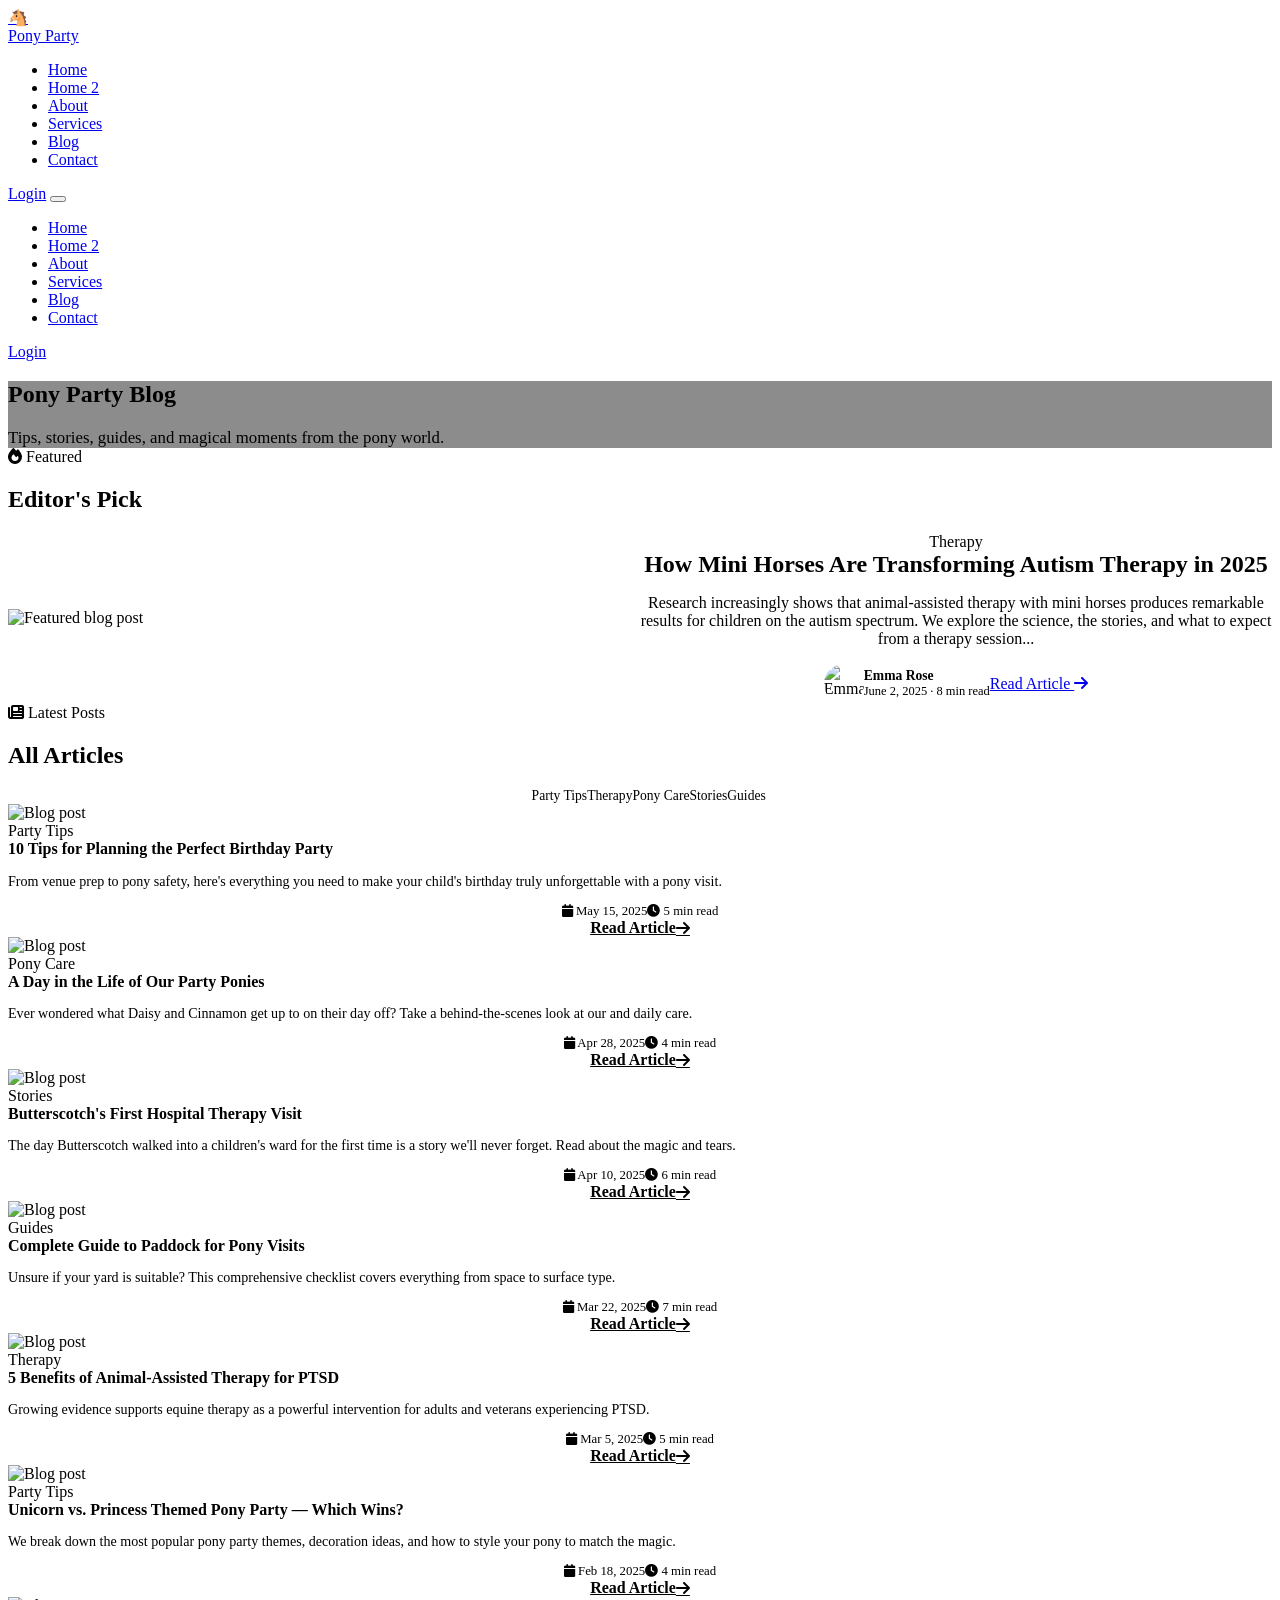
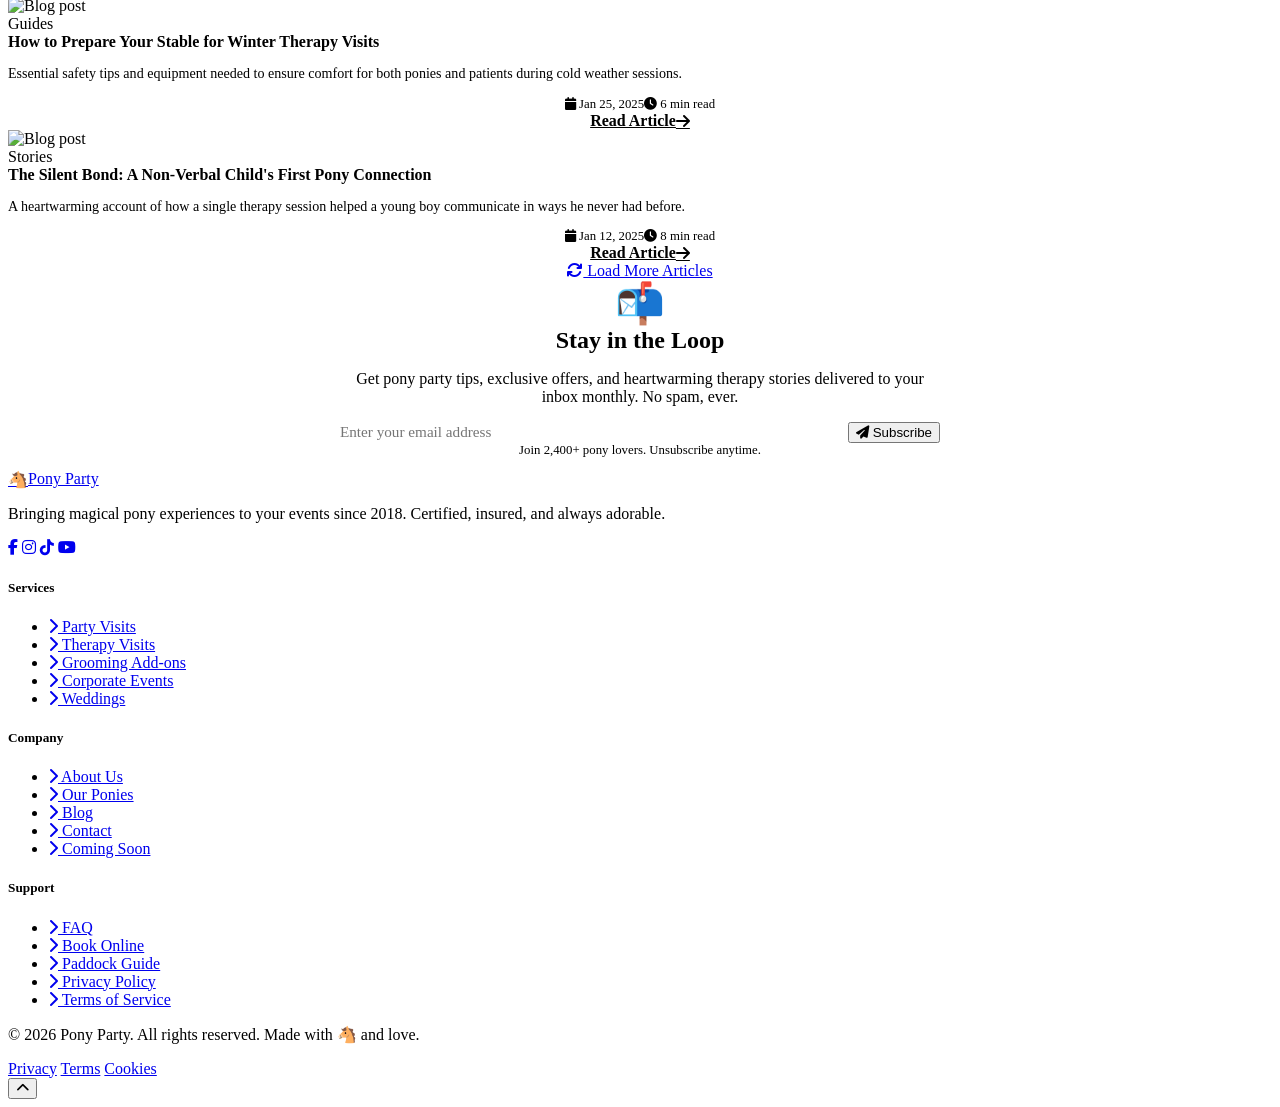
==== pages/blog.html @ 67e4e430 "first commit" ====
<!DOCTYPE html>
<html lang="en" dir="ltr" data-theme="light">

<head>
  <meta charset="UTF-8">
  <meta name="viewport" content="width=device-width, initial-scale=1.0">
  <meta name="description"
    content="Pony Party Blog - Tips, stories, and guides about pony parties, therapy visits, and mini horse care.">
  <title>Blog | Pony Party</title>
  <link rel="preconnect" href="https://fonts.googleapis.com">
  <link
    href="https://fonts.googleapis.com/css2?family=Playfair+Display:ital,wght@0,400;0,600;0,700;0,900;1,400&family=DM+Sans:ital,wght@0,300;0,400;0,500;0,600;1,300&display=swap"
    rel="stylesheet">
  <link rel="stylesheet" href="https://cdnjs.cloudflare.com/ajax/libs/font-awesome/6.5.0/css/all.min.css">
  <link rel="stylesheet" href="../assets/css/style.css">
  <link rel="stylesheet" href="../assets/css/dark-mode.css">
  <link rel="stylesheet" href="../assets/css/rtl.css">
  <link rel="icon" type="image/png" href="../assets/images/favicon.png">
  <style>
    @media (min-width: 992px) {

      .features-grid,
      .pony-grid,
      .grooming-grid,
      .requirements-list,
      .grooming-grid {
        grid-template-columns: repeat(2, 1fr) !important;
      }

      .blog-grid {
        grid-template-columns: 1fr 1fr !important;
      }

      .blog-grid> :nth-child(9) {
        display: none;
      }
    }

    .blog-featured {
      display: grid;
      grid-template-columns: 1fr 1fr;
      gap: var(--space-8);
      margin-bottom: var(--space-12);
      align-items: center;
    }

    @media(max-width:768px) {
      .blog-featured {
        grid-template-columns: 1fr;
      }

      .blog-grid> :nth-child(9) {
        display: none;
      }
    }

    .blog-featured-img {
      width: 100%;
      border-radius: var(--radius-xl);
      aspect-ratio: 4/3;
      object-fit: cover;
      box-shadow: var(--shadow-lg);
    }

    .blog-filter {
      display: flex;
      gap: var(--space-2);
      flex-wrap: wrap;
      justify-content: center;
      margin-bottom: var(--space-8);
    }

    .blog-meta {
      display: flex;
      align-items: center;
      justify-content: center;
      gap: var(--space-3);
      font-size: 0.8rem;
      color: var(--text-muted);
      margin-top: var(--space-4);
      padding-top: var(--space-4);
      border-top: 1px solid var(--border-light);
    }

    .blog-read-link {
      color: var(--primary);
      font-weight: 600;
      display: inline-flex;
      align-items: center;
      gap: var(--space-2);
      transition: all var(--transition-base);
    }

    .blog-read-link:hover {
      color: var(--primary-dark);
      gap: var(--space-3);
      text-decoration: underline;
    }

    .filter-btn {
      padding: var(--space-2) var(--space-4);
      border-radius: var(--radius-full);
      border: 1.5px solid var(--border-color);
      background: var(--bg-card);
      color: var(--text-secondary);
      font-size: 0.85rem;
      font-weight: 500;
      cursor: pointer;
      transition: all var(--transition-base);
      font-family: var(--font-body);
    }

    .filter-btn:hover,
    .filter-btn.active {
      background: var(--primary);
      border-color: var(--primary);
      color: #fff;
    }

    .newsletter-box {
      background: linear-gradient(135deg, var(--primary-glow), var(--bg-secondary));
      border: 1px solid var(--primary-light);
      border-radius: var(--radius-xl);
      padding: var(--space-10);
      text-align: center;
      max-width: 600px;
      margin: 0 auto;
    }

    .newsletter-form {
      display: flex;
      gap: var(--space-3);
      margin-top: var(--space-5);
      flex-wrap: wrap;
      justify-content: center;
    }

    .newsletter-form input {
      flex: 1;
      min-width: 220px;
      padding: var(--space-3) var(--space-5);
      border-radius: var(--radius-full);
      border: 1.5px solid var(--border-color);
      background: var(--bg-card);
      font-size: 0.95rem;
      color: var(--text-primary);
      font-family: var(--font-body);
      transition: border-color var(--transition-base);
    }

    .newsletter-form input:focus {
      border-color: var(--primary);
      outline: none;
    }

    @media(max-width:480px) {

      .newsletter-form input,
      .newsletter-form button {
        width: 100%;
        flex: none;
        min-width: 0;
      }
    }
  </style>
</head>

<body>
  <header class="site-header">
    <div class="container">
      <div class="header-inner">
        <a href="../index.html" class="brand">
          <div class="brand-logo">🐴</div><span class="brand-name">Pony Party</span>
        </a>
        <nav class="header-nav">
          <ul class="nav-list">
            <li><a href="../index.html" class="nav-link">Home</a></li>
            <li><a href="home2.html" class="nav-link">Home 2</a></li>
            <li><a href="about.html" class="nav-link">About</a></li>
            <li><a href="services.html" class="nav-link">Services</a></li>
            <li><a href="blog.html" class="nav-link active">Blog</a></li>
            <li><a href="contact.html" class="nav-link">Contact</a></li>
          </ul>
        </nav>
        <div class="header-actions">
          <a href="login.html" class="btn-login hide-mobile">Login</a>
          <button class="hamburger"><span></span><span></span><span></span></button>
        </div>
      </div>
    </div>
  </header>

  <div class="mobile-menu">
    <ul class="mobile-nav-list">
      <li><a href="../index.html" class="mobile-nav-link">Home</a></li>
      <li><a href="home2.html" class="mobile-nav-link">Home 2</a></li>
      <li><a href="about.html" class="mobile-nav-link">About</a></li>
      <li><a href="services.html" class="mobile-nav-link">Services</a></li>
      <li><a href="blog.html" class="mobile-nav-link active">Blog</a></li>
      <li><a href="contact.html" class="mobile-nav-link">Contact</a></li>
    </ul>
    <div class="mobile-menu-footer">
      <a href="login.html" class="btn btn-primary btn-lg" style="width:100%;justify-content:center;">Login</a>
    </div>
  </div>

  <main>
    <section class="page-hero" style="background-image: linear-gradient(rgba(0, 0, 0, 0.45), rgba(0, 0, 0, 0.45)), url('https://paigesponypartiesllc.com/wp-content/uploads/2021/02/image0-1024x819.jpeg');">
      <div class="container">
        <h1 class="reveal">Pony Party Blog</h1>
        <p class="reveal" style="max-width:560px;margin:var(--space-4) auto 0;font-size:1.05rem;">Tips, stories, guides,
          and magical moments from the pony world.</p>
      </div>
    </section>

    <!-- SECTION 1: FEATURED POST -->
    <section class="section">
      <div class="container">
        <div class="section-header reveal">
          <span class="eyebrow"><i class="fas fa-fire"></i> Featured</span>
          <h2>Editor's Pick</h2>
        </div>
        <div class="blog-featured reveal">
          <div>
            <img src="https://keyassets.timeincuk.net/inspirewp/live/wp-content/uploads/sites/14/2021/03/tea-kiss-920x518.png" alt="Featured blog post"
              class="blog-featured-img" loading="lazy">
          </div>
          <div style="display:flex;flex-direction:column;align-items:center;text-align:center;justify-content:center;">
            <span class="blog-category">Therapy</span>
            <h2 style="margin:var(--space-4) 0;">How Mini Horses Are Transforming Autism Therapy in 2025</h2>
            <p>Research increasingly shows that animal-assisted therapy with mini horses produces remarkable results for
              children on the autism spectrum. We explore the science, the stories, and what to expect from a therapy
              session...</p>
            <div
              style="display:flex;align-items:center;justify-content:center;gap:var(--space-4);margin-top:var(--space-6);flex-wrap:wrap;width:100%;">
              <div style="display:flex;align-items:center;gap:var(--space-3);text-align:left;">
                <img src="https://mms.businesswire.com/media/20240523132605/en/2139234/5/Image.jpg?download=1" alt="Emma Rose"
                  style="width:40px;height:40px;border-radius:50%;object-fit:cover;border:2px solid var(--primary-light);"
                  loading="lazy">
                <div>
                  <div style="font-size:0.85rem;font-weight:600;">Emma Rose</div>
                  <div style="font-size:0.78rem;color:var(--text-muted);">June 2, 2025 · 8 min read</div>
                </div>
              </div>
              <a href="#" class="btn btn-primary">Read Article <i class="fas fa-arrow-right"></i></a>
            </div>
          </div>
        </div>
      </div>
    </section>

    <!-- SECTION 2: BLOG GRID -->
    <section class="section" style="background:var(--bg-secondary);">
      <div class="container">
        <div class="section-header reveal">
          <span class="eyebrow"><i class="fas fa-newspaper"></i> Latest Posts</span>
          <h2>All Articles</h2>
        </div>
        <div class="blog-filter reveal">
          <button class="filter-btn active">All</button>
          <button class="filter-btn">Party Tips</button>
          <button class="filter-btn">Therapy</button>
          <button class="filter-btn">Pony Care</button>
          <button class="filter-btn">Stories</button>
          <button class="filter-btn">Guides</button>
        </div>
        <div class="blog-grid">
          <div class="blog-card reveal reveal-delay-1">
            <div class="blog-img-wrap">
              <img src="https://images.squarespace-cdn.com/content/v1/50fdc822e4b03aa4e2b9f11a/1461620123733-TSFGFS1WFYJ1DZRP8BE3/image-asset.jpeg" alt="Blog post"
                class="blog-img" loading="lazy">
            </div>
            <div class="blog-content">
              <span class="blog-category">Party Tips</span>
              <h4 style="margin:var(--space-2) 0 var(--space-2);">10 Tips for Planning the Perfect Birthday Party
              </h4>
              <p style="font-size:0.88rem;">From venue prep to pony safety, here's everything you need to make your
                child's birthday truly unforgettable with a pony visit.</p>
              <div class="blog-meta" style="border-bottom: none; margin-bottom: 0;">
                <span><i class="fas fa-calendar"></i> May 15, 2025</span>
                <span><i class="fas fa-clock"></i> 5 min read</span>
              </div>
              <div style="margin-top: var(--space-4); text-align: center;">
                <a href="#" class="blog-read-link">Read Article <i class="fas fa-arrow-right"></i></a>
              </div>
            </div>
          </div>
          <div class="blog-card reveal reveal-delay-2">
            <div class="blog-img-wrap">
              <img src="https://ponypreschool.co.uk/wp-content/uploads/2025/10/8b9aa0f8-b714-4bc4-804b-1a798614e37c-500x383.jpg" alt="Blog post"
                class="blog-img" loading="lazy">
            </div>
            <div class="blog-content">
              <span class="blog-category">Pony Care</span>
              <h4 style="margin:var(--space-2) 0 var(--space-2);">A Day in the Life of Our Party Ponies</h4>
              <p style="font-size:0.88rem;">Ever wondered what Daisy and Cinnamon get up to on their day off? Take a
                behind-the-scenes look at our  and daily care.</p>
              <div class="blog-meta" style="border-bottom: none; margin-bottom: 0;">
                <span><i class="fas fa-calendar"></i> Apr 28, 2025</span>
                <span><i class="fas fa-clock"></i> 4 min read</span>
              </div>
              <div style="margin-top: var(--space-4); text-align: center;">
                <a href="#" class="blog-read-link">Read Article <i class="fas fa-arrow-right"></i></a>
              </div>
            </div>
          </div>
          <div class="blog-card reveal reveal-delay-3">
            <div class="blog-img-wrap">
              <img src="https://ashgatehospice.org.uk/wp-content/uploads/2023/08/EKR-Pictures-Ashgate-Hospice-KL-Pony-Therapy-848.jpg" alt="Blog post"
                class="blog-img" loading="lazy">
            </div>
            <div class="blog-content">
              <span class="blog-category">Stories</span>
              <h4 style="margin:var(--space-2) 0 var(--space-2);">Butterscotch's First Hospital Therapy Visit</h4>
              <p style="font-size:0.88rem;">The day Butterscotch walked into a children's ward for the first time is a
                story we'll never forget. Read about the magic and tears.</p>
              <div class="blog-meta" style="border-bottom: none; margin-bottom: 0;">
                <span><i class="fas fa-calendar"></i> Apr 10, 2025</span>
                <span><i class="fas fa-clock"></i> 6 min read</span>
              </div>
              <div style="margin-top: var(--space-4); text-align: center;">
                <a href="#" class="blog-read-link">Read Article <i class="fas fa-arrow-right"></i></a>
              </div>
            </div>
          </div>
          <div class="blog-card reveal reveal-delay-1">
            <div class="blog-img-wrap">
              <img src="https://img1.wsimg.com/blobby/go/e0da237c-1b02-4da7-8bcf-62166863d3a5/downloads/95215386-2a28-4cb7-9dbf-69dbd0854935/2026-Pu4K-equine-wellness-v1.jpg?ver=1775352542810" alt="Blog post"
                class="blog-img" loading="lazy">
            </div>
            <div class="blog-content">
              <span class="blog-category">Guides</span>
              <h4 style="margin:var(--space-2) 0 var(--space-2);">Complete Guide to Paddock for Pony Visits
              </h4>
              <p style="font-size:0.88rem;">Unsure if your yard is suitable? This comprehensive checklist covers
                everything from space to surface type.</p>
              <div class="blog-meta" style="border-bottom: none; margin-bottom: 0;">
                <span><i class="fas fa-calendar"></i> Mar 22, 2025</span>
                <span><i class="fas fa-clock"></i> 7 min read</span>
              </div>
              <div style="margin-top: var(--space-4); text-align: center;">
                <a href="#" class="blog-read-link">Read Article <i class="fas fa-arrow-right"></i></a>
              </div>
            </div>
          </div>
          <div class="blog-card reveal reveal-delay-2">
            <div class="blog-img-wrap">
              <img src="https://carolinacenterforrecovery.com/wp-content/uploads/2023/07/carolina-center-for-recovery-gabapentin-withdrawal-symptoms-timeline-treatment.jpg" alt="Blog post"
                class="blog-img" loading="lazy">
            </div>
            <div class="blog-content">
              <span class="blog-category">Therapy</span>
              <h4 style="margin:var(--space-2) 0 var(--space-2);">5 Benefits of Animal-Assisted Therapy for PTSD</h4>
              <p style="font-size:0.88rem;">Growing evidence supports equine therapy as a powerful intervention for
                adults and veterans experiencing PTSD.</p>
              <div class="blog-meta" style="border-bottom: none; margin-bottom: 0;">
                <span><i class="fas fa-calendar"></i> Mar 5, 2025</span>
                <span><i class="fas fa-clock"></i> 5 min read</span>
              </div>
              <div style="margin-top: var(--space-4); text-align: center;">
                <a href="#" class="blog-read-link">Read Article <i class="fas fa-arrow-right"></i></a>
              </div>
            </div>
          </div>
          <div class="blog-card reveal reveal-delay-3">
            <div class="blog-img-wrap">
              <img src="https://img1.wsimg.com/isteam/ip/e9f54700-164c-448c-9f7c-9699111048b9/DSC_0242%20copyWEB.jpg/:/cr=t:0%25,l:0%25,w:100%25,h:100%25/rs=w:600,cg:true" alt="Blog post"
                class="blog-img" loading="lazy">
            </div>
            <div class="blog-content">
              <span class="blog-category">Party Tips</span>
              <h4 style="margin:var(--space-2) 0 var(--space-2);">Unicorn vs. Princess Themed Pony Party — Which Wins?
              </h4>
              <p style="font-size:0.88rem;">We break down the most popular pony party themes, decoration ideas, and how
                to style your pony to match the magic.</p>
              <div class="blog-meta" style="border-bottom: none; margin-bottom: 0;">
                <span><i class="fas fa-calendar"></i> Feb 18, 2025</span>
                <span><i class="fas fa-clock"></i> 4 min read</span>
              </div>
              <div style="margin-top: var(--space-4); text-align: center;">
                <a href="#" class="blog-read-link">Read Article <i class="fas fa-arrow-right"></i></a>
              </div>
            </div>
          </div>
          <div class="blog-card reveal reveal-delay-1">
            <div class="blog-img-wrap">
              <img src="https://cdn.horseware.com/hw_cms/how_to_keep_your_horse_cozy_all_winter__essential_/horseware_images_winter_Pyjamas%2520350x350.png" alt="Blog post"
                class="blog-img" loading="lazy">
            </div>
            <div class="blog-content">
              <span class="blog-category">Guides</span>
              <h4 style="margin:var(--space-2) 0 var(--space-2);">How to Prepare Your Stable for Winter Therapy Visits
              </h4>
              <p style="font-size:0.88rem;">Essential safety tips and equipment needed to ensure comfort for both ponies
                and patients during cold weather sessions.</p>
              <div class="blog-meta" style="border-bottom: none; margin-bottom: 0;">
                <span><i class="fas fa-calendar"></i> Jan 25, 2025</span>
                <span><i class="fas fa-clock"></i> 6 min read</span>
              </div>
              <div style="margin-top: var(--space-4); text-align: center;">
                <a href="#" class="blog-read-link">Read Article <i class="fas fa-arrow-right"></i></a>
              </div>
            </div>
          </div>
          <div class="blog-card reveal reveal-delay-2">
            <div class="blog-img-wrap">
              <img src="https://images.stockcake.com/public/6/d/b/6dbb94a8-a76b-4f1b-bd37-991b111b21e9/child-loves-horse-stockcake.jpg" alt="Blog post"
                class="blog-img" loading="lazy">
            </div>
            <div class="blog-content">
              <span class="blog-category">Stories</span>
              <h4 style="margin:var(--space-2) 0 var(--space-2);">The Silent Bond: A Non-Verbal Child's First Pony
                Connection</h4>
              <p style="font-size:0.88rem;">A heartwarming account of how a single therapy session helped a young boy
                communicate in ways he never had before.</p>
              <div class="blog-meta" style="border-bottom: none; margin-bottom: 0;">
                <span><i class="fas fa-calendar"></i> Jan 12, 2025</span>
                <span><i class="fas fa-clock"></i> 8 min read</span>
              </div>
              <div style="margin-top: var(--space-4); text-align: center;">
                <a href="#" class="blog-read-link">Read Article <i class="fas fa-arrow-right"></i></a>
              </div>
            </div>
          </div>
          <div class="blog-card reveal reveal-delay-3">
            <div class="blog-img-wrap">
              <img src="https://images.unsplash.com/photo-1506806732259-39c2d0268443?w=500&q=80" alt="Blog post"
                class="blog-img" loading="lazy">
            </div>
            <div class="blog-content">
              <span class="blog-category">Pony Care</span>
              <h4 style="margin:var(--space-2) 0 var(--space-2);">Nutrition Secrets: What Keeps Our Ponies So Energetic?
              </h4>
              <p style="font-size:0.88rem;">Deep dive into the specialized diet and organic supplements that keep our
                therapy herd healthy and happy year-round.</p>
              <div class="blog-meta" style="border-bottom: none; margin-bottom: 0;">
                <span><i class="fas fa-calendar"></i> Jan 5, 2025</span>
                <span><i class="fas fa-clock"></i> 5 min read</span>
              </div>
              <div style="margin-top: var(--space-4); text-align: center;">
                <a href="#" class="blog-read-link">Read Article <i class="fas fa-arrow-right"></i></a>
              </div>
            </div>
          </div>
        </div>
        <div style="text-align:center;margin-top:var(--space-10);" class="reveal">
          <a href="#" class="btn btn-secondary btn-lg"><i class="fas fa-sync"></i> Load More Articles</a>
        </div>
      </div>
    </section>

    <!-- SECTION 3: NEWSLETTER -->
    <section class="section">
      <div class="container">
        <div class="newsletter-box reveal">
          <span style="font-size:2.5rem;">📬</span>
          <h2 style="margin:var(--space-4) 0 var(--space-2);">Stay in the Loop</h2>
          <p>Get pony party tips, exclusive offers, and heartwarming therapy stories delivered to your inbox monthly. No
            spam, ever.</p>
          <form class="newsletter-form" data-form="newsletter" novalidate>
            <input type="email" id="nl-email" placeholder="Enter your email address" data-validate="required|email">
            <span class="form-error" data-error="nl-email"></span>
            <button type="submit" class="btn btn-primary btn-lg">
              <i class="fas fa-paper-plane"></i> Subscribe
            </button>
          </form>
          <p style="font-size:0.8rem;color:var(--text-muted);margin-top:var(--space-3);">Join 2,400+ pony lovers.
            Unsubscribe anytime.</p>
        </div>
      </div>
    </section>
  </main>

  <footer class="site-footer" role="contentinfo">
    <div class="container">
      <div class="footer-grid">
        <div class="footer-brand">
          <a href="index.html" class="brand" style="margin-bottom:var(--space-4);display:inline-flex;">
            <div class="brand-logo">🐴</div>
            <span class="brand-name">Pony Party</span>
          </a>
          <p class="footer-desc">Bringing magical pony experiences to your events since 2018. Certified, insured, and
            always adorable.</p>
          <div class="footer-socials">
            <a href="#" class="social-icon" aria-label="Facebook"><i class="fab fa-facebook-f"></i></a>
            <a href="#" class="social-icon" aria-label="Instagram"><i class="fab fa-instagram"></i></a>
            <a href="#" class="social-icon" aria-label="TikTok"><i class="fab fa-tiktok"></i></a>
            <a href="#" class="social-icon" aria-label="YouTube"><i class="fab fa-youtube"></i></a>
          </div>
        </div>

        <div class="footer-col">
          <h5>Services</h5>
          <ul class="footer-links">
            <li><a href="pages/services.html" class="footer-link"><i class="fas fa-chevron-right"></i> Party Visits</a>
            </li>
            <li><a href="pages/services.html#therapy" class="footer-link"><i class="fas fa-chevron-right"></i> Therapy
                Visits</a></li>
            <li><a href="pages/services.html#grooming" class="footer-link"><i class="fas fa-chevron-right"></i> Grooming
                Add-ons</a></li>
            <li><a href="pages/services.html#corporate" class="footer-link"><i class="fas fa-chevron-right"></i>
                Corporate Events</a></li>
            <li><a href="pages/services.html#weddings" class="footer-link"><i class="fas fa-chevron-right"></i>
                Weddings</a></li>
          </ul>
        </div>

        <div class="footer-col">
          <h5>Company</h5>
          <ul class="footer-links">
            <li><a href="pages/about.html" class="footer-link"><i class="fas fa-chevron-right"></i> About Us</a></li>
            <li><a href="pages/about.html#ponies" class="footer-link"><i class="fas fa-chevron-right"></i> Our
                Ponies</a></li>
            <li><a href="pages/blog.html" class="footer-link"><i class="fas fa-chevron-right"></i> Blog</a></li>
            <li><a href="pages/contact.html" class="footer-link"><i class="fas fa-chevron-right"></i> Contact</a></li>
            <li><a href="pages/coming-soon.html" class="footer-link"><i class="fas fa-chevron-right"></i> Coming
                Soon</a></li>
          </ul>
        </div>

        <div class="footer-col">
          <h5>Support</h5>
          <ul class="footer-links">
            <li><a href="pages/contact.html#faq" class="footer-link"><i class="fas fa-chevron-right"></i> FAQ</a></li>
            <li><a href="pages/contact.html#booking" class="footer-link"><i class="fas fa-chevron-right"></i> Book
                Online</a></li>
            <li><a href="#" class="footer-link"><i class="fas fa-chevron-right"></i> Paddock Guide</a></li>
            <li><a href="#" class="footer-link"><i class="fas fa-chevron-right"></i> Privacy Policy</a></li>
            <li><a href="#" class="footer-link"><i class="fas fa-chevron-right"></i> Terms of Service</a></li>
          </ul>
        </div>
      </div>

      <div class="footer-bottom">
        <p class="footer-copy">© 2026 Pony Party. All rights reserved. Made with 🐴 and love.</p>
        <div class="footer-bottom-links">
          <a href="#">Privacy</a>
          <a href="#">Terms</a>
          <a href="#">Cookies</a>
        </div>
      </div>
    </div>
  </footer>

  <button class="back-to-top"><i class="fas fa-chevron-up"></i></button>
  <script src="../assets/js/main.js"></script>
  <script>
    document.querySelectorAll('.filter-btn').forEach(btn => {
      btn.addEventListener('click', () => {
        document.querySelectorAll('.filter-btn').forEach(b => b.classList.remove('active'));
        btn.classList.add('active');
      });
    });
  </script>
</body>

</html>
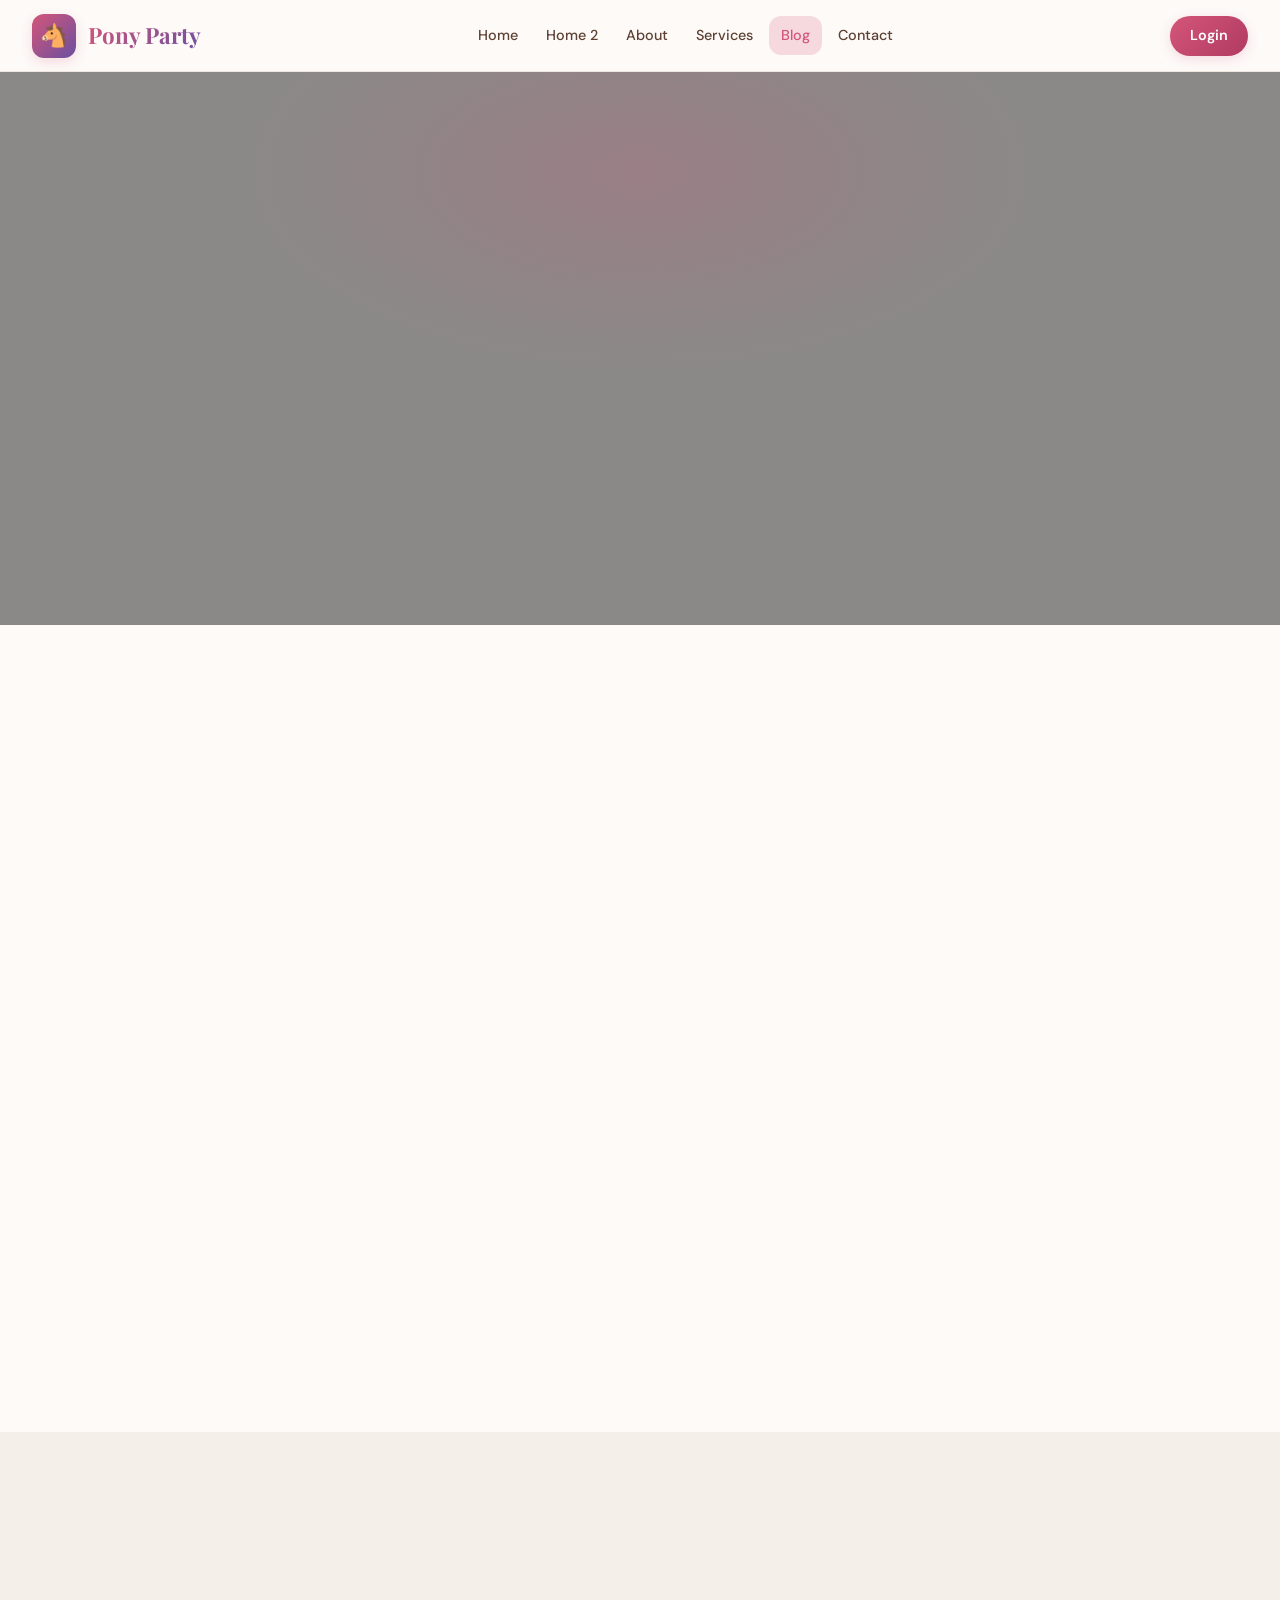
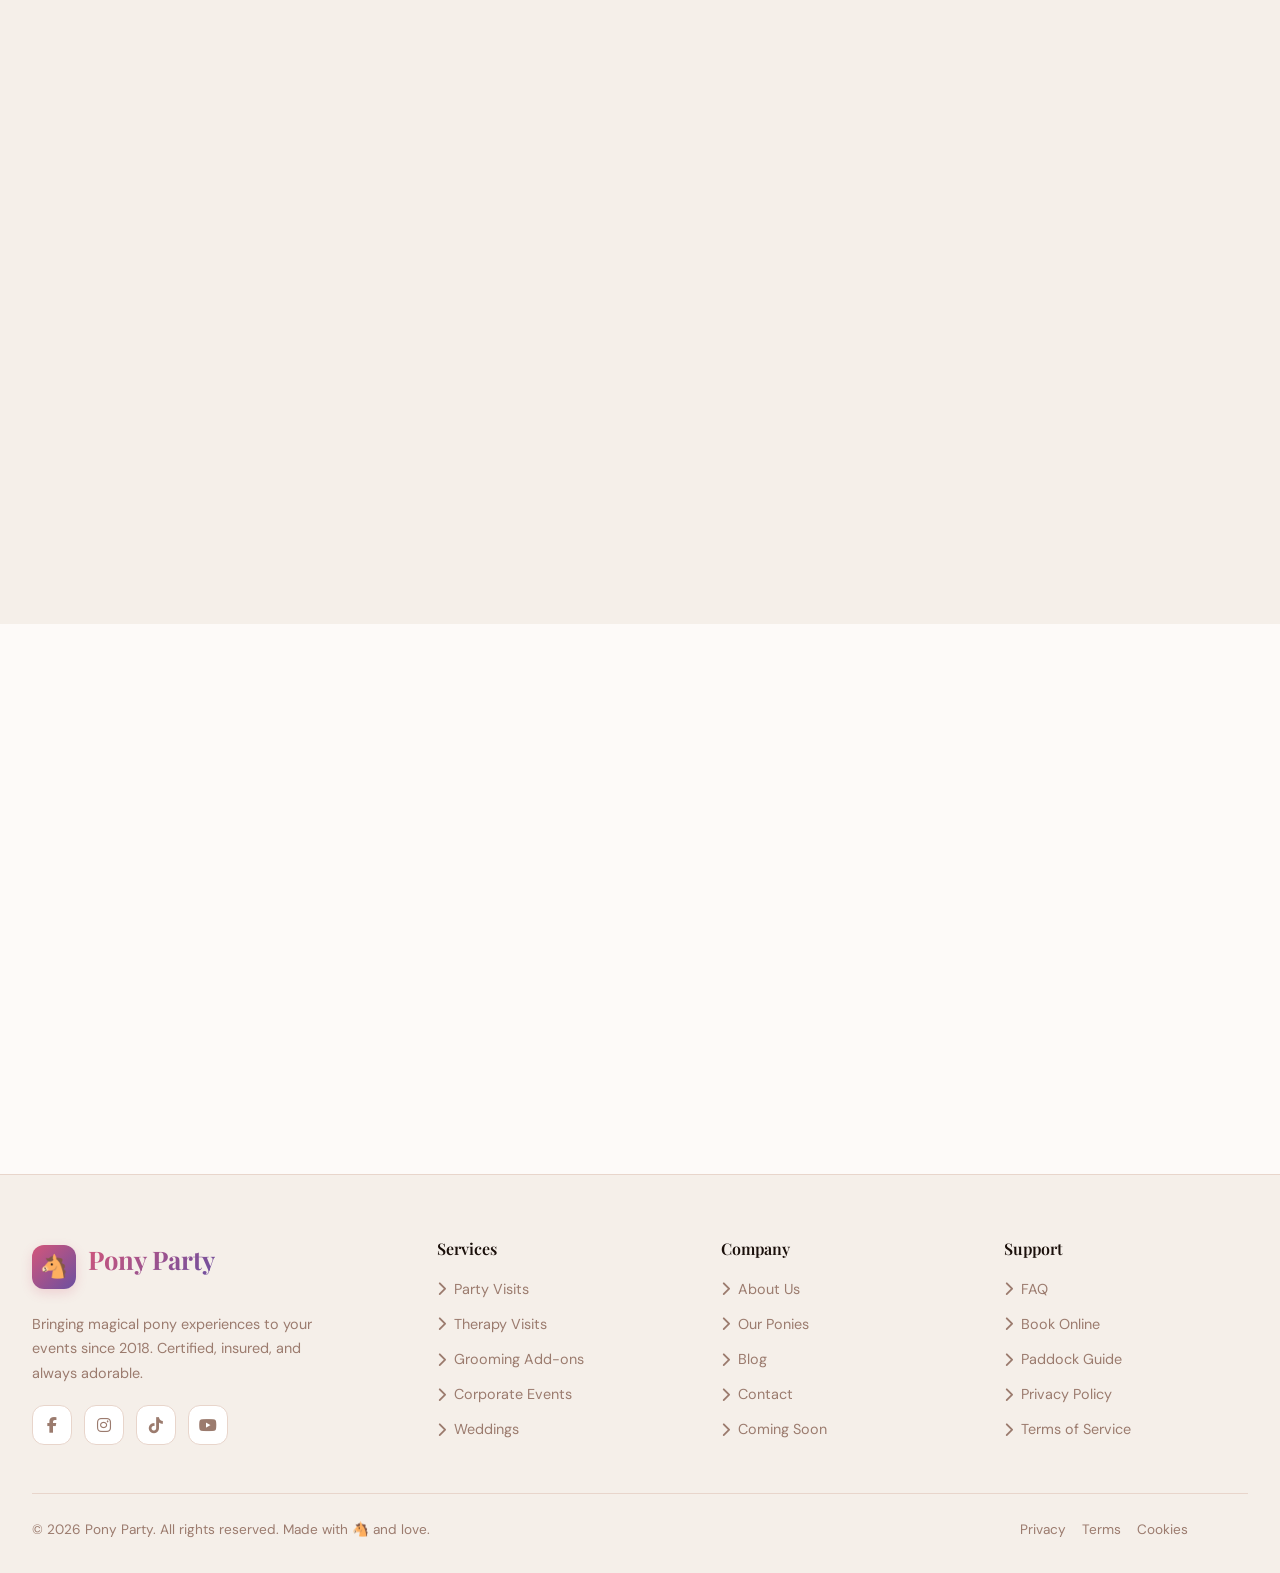
==== commit 5440c3a6: "U" ====
--- a/pages/blog.html
+++ b/pages/blog.html
@@ -234,7 +234,7 @@
             <div
               style="display:flex;align-items:center;justify-content:center;gap:var(--space-4);margin-top:var(--space-6);flex-wrap:wrap;width:100%;">
               <div style="display:flex;align-items:center;gap:var(--space-3);text-align:left;">
-                <img src="https://mms.businesswire.com/media/20240523132605/en/2139234/5/Image.jpg?download=1" alt="Emma Rose"
+                <img src="https://images.unsplash.com/photo-1573496359142-b8d87734a5a2?auto=format&fit=crop&w=200&q=80" alt="Emma Rose"
                   style="width:40px;height:40px;border-radius:50%;object-fit:cover;border:2px solid var(--primary-light);"
                   loading="lazy">
                 <div>
--- a/assets/css/style.css
+++ b/assets/css/style.css
@@ -0,0 +1,2767 @@
+/* =============================================
+   PONY PARTY - Main Stylesheet
+   ============================================= */
+
+/* Google Fonts */
+@import url('https://fonts.googleapis.com/css2?family=Playfair+Display:ital,wght@0,400;0,600;0,700;0,900;1,400&family=DM+Sans:ital,wght@0,300;0,400;0,500;0,600;1,300&display=swap');
+
+/* =============================================
+   CSS VARIABLES / THEME SYSTEM
+   ============================================= */
+:root {
+  /* Primary Colors */
+  --primary: #D4567A;
+  --primary-dark: #B03A60;
+  --primary-light: #F0A0B8;
+  --primary-glow: rgba(212, 86, 122, 0.2);
+
+  /* Secondary */
+  --secondary: #6B4FA0;
+  --secondary-dark: #4E3A78;
+  --secondary-light: #A882E8;
+
+  /* Accent */
+  --accent: #F7C59F;
+  --accent-dark: #E8A06A;
+  --accent-green: #5BAD92;
+
+  /* Neutrals - Light Mode */
+  --bg-primary: #FDFAF8;
+  --bg-secondary: #F5EFE9;
+  --bg-card: #FFFFFF;
+  --bg-overlay: rgba(253, 250, 248, 0.95);
+
+  --text-primary: #1A0F0A;
+  --text-secondary: #5C4033;
+  --text-muted: #9B7B6E;
+  --text-inverse: #FFFFFF;
+
+  --border-color: #E8D5CB;
+  --border-light: #F0E6E0;
+
+  /* Shadows */
+  --shadow-sm: 0 2px 8px rgba(212, 86, 122, 0.08);
+  --shadow-md: 0 8px 32px rgba(212, 86, 122, 0.12);
+  --shadow-lg: 0 20px 60px rgba(212, 86, 122, 0.16);
+  --shadow-xl: 0 40px 100px rgba(26, 15, 10, 0.15);
+
+  /* Typography */
+  --font-display: 'Playfair Display', Georgia, serif;
+  --font-body: 'DM Sans', sans-serif;
+
+  /* Spacing (8px base) */
+  --space-1: 0.25rem;
+  /* 4px */
+  --space-2: 0.5rem;
+  /* 8px */
+  --space-3: 0.75rem;
+  /* 12px */
+  --space-4: 1rem;
+  /* 16px */
+  --space-5: 1.25rem;
+  /* 20px */
+  --space-6: 1.5rem;
+  /* 24px */
+  --space-8: 2rem;
+  /* 32px */
+  --space-10: 2.5rem;
+  /* 40px */
+  --space-12: 3rem;
+  /* 48px */
+  --space-16: 4rem;
+  /* 64px */
+  --space-20: 5rem;
+  /* 80px */
+  --space-24: 6rem;
+  /* 96px */
+
+  /* Border Radius */
+  --radius-sm: 6px;
+  --radius-md: 12px;
+  --radius-lg: 20px;
+  --radius-xl: 32px;
+  --radius-full: 9999px;
+
+  /* Transitions */
+  --transition-fast: 150ms ease;
+  --transition-base: 250ms ease;
+  --transition-slow: 400ms ease;
+  --transition-spring: 300ms cubic-bezier(0.34, 1.56, 0.64, 1);
+
+  /* Z-index */
+  --z-header: 1000;
+  --z-overlay: 1100;
+  --z-modal: 1200;
+  --z-tooltip: 1300;
+
+  /* Header height */
+  --header-height: 72px;
+}
+
+/* Dark Mode */
+[data-theme="dark"] {
+  --bg-primary: #120B0E;
+  --bg-secondary: #1E1318;
+  --bg-card: #261820;
+  --bg-overlay: rgba(18, 11, 14, 0.95);
+
+  --text-primary: #FAF0F4;
+  --text-secondary: #D4A8B8;
+  --text-muted: #8C6070;
+  --text-inverse: #1A0F0A;
+
+  --border-color: #3A2530;
+  --border-light: #2E1E28;
+
+  --shadow-sm: 0 2px 8px rgba(0, 0, 0, 0.3);
+  --shadow-md: 0 8px 32px rgba(0, 0, 0, 0.4);
+  --shadow-lg: 0 20px 60px rgba(0, 0, 0, 0.5);
+  --shadow-xl: 0 40px 100px rgba(0, 0, 0, 0.6);
+}
+
+/* =============================================
+   RESET & BASE
+   ============================================= */
+*,
+*::before,
+*::after {
+  box-sizing: border-box;
+  margin: 0;
+  padding: 0;
+}
+
+html {
+  scroll-behavior: smooth;
+  font-size: 16px;
+}
+
+body {
+  font-family: var(--font-body);
+  background-color: var(--bg-primary);
+  color: var(--text-primary);
+  line-height: 1.6;
+  transition: background-color var(--transition-base), color var(--transition-base);
+  overflow-x: hidden;
+}
+
+img {
+  max-width: 100%;
+  height: auto;
+  display: block;
+}
+
+a {
+  text-decoration: none;
+  color: inherit;
+  transition: color var(--transition-base);
+}
+
+ul,
+ol {
+  list-style: none;
+}
+
+button {
+  font-family: var(--font-body);
+  cursor: pointer;
+  border: none;
+  outline: none;
+}
+
+input,
+textarea,
+select {
+  font-family: var(--font-body);
+  outline: none;
+}
+
+/* =============================================
+   TYPOGRAPHY
+   ============================================= */
+h1,
+h2,
+h3,
+h4,
+h5,
+h6 {
+  font-family: var(--font-display);
+  line-height: 1.2;
+  color: var(--text-primary);
+}
+
+h1 {
+  font-size: clamp(2.5rem, 5vw, 4.5rem);
+  font-weight: 700;
+}
+
+h2 {
+  font-size: clamp(2rem, 3.5vw, 3.2rem);
+  font-weight: 600;
+}
+
+h3 {
+  font-size: clamp(1.4rem, 2.5vw, 2rem);
+  font-weight: 600;
+}
+
+h4 {
+  font-size: 1.25rem;
+  font-weight: 600;
+}
+
+h5 {
+  font-size: 1.1rem;
+  font-weight: 500;
+}
+
+h6 {
+  font-size: 1rem;
+  font-weight: 500;
+}
+
+p {
+  color: var(--text-secondary);
+  line-height: 1.7;
+}
+
+/* =============================================
+   LAYOUT UTILITIES
+   ============================================= */
+.container {
+  width: 100%;
+  max-width: 1280px;
+  margin: 0 auto;
+  padding: 0 var(--space-6);
+}
+
+.section {
+  padding: var(--space-20) 0;
+}
+
+.section-sm {
+  padding: var(--space-12) 0;
+}
+
+.section-header {
+  text-align: center;
+  margin-bottom: var(--space-12);
+}
+
+.section-header .eyebrow {
+  display: inline-flex;
+  align-items: center;
+  gap: var(--space-2);
+  font-size: 0.8rem;
+  font-weight: 600;
+  letter-spacing: 0.12em;
+  text-transform: uppercase;
+  color: var(--primary);
+  background: var(--primary-glow);
+  padding: var(--space-2) var(--space-4);
+  border-radius: var(--radius-full);
+  margin-bottom: var(--space-4);
+}
+
+.section-header h2 {
+  margin-bottom: var(--space-4);
+}
+
+.section-header p {
+  max-width: 580px;
+  margin: 0 auto;
+  font-size: 1.05rem;
+}
+
+.grid {
+  display: grid;
+}
+
+.flex {
+  display: flex;
+}
+
+/* =============================================
+   BUTTONS
+   ============================================= */
+.btn {
+  display: inline-flex;
+  align-items: center;
+  justify-content: center;
+  gap: var(--space-2);
+  padding: var(--space-3) var(--space-6);
+  border-radius: var(--radius-full);
+  font-size: 0.95rem;
+  font-weight: 600;
+  letter-spacing: 0.02em;
+  transition: all var(--transition-spring);
+  position: relative;
+  overflow: hidden;
+  cursor: pointer;
+  border: 2px solid transparent;
+  white-space: nowrap;
+}
+
+.btn::before {
+  content: '';
+  position: absolute;
+  inset: 0;
+  background: rgba(255, 255, 255, 0.1);
+  opacity: 0;
+  transition: opacity var(--transition-fast);
+}
+
+.btn:hover::before {
+  opacity: 1;
+}
+
+.btn-primary {
+  background: linear-gradient(135deg, var(--primary), var(--primary-dark));
+  color: #fff;
+  box-shadow: 0 4px 20px var(--primary-glow);
+}
+
+.btn-primary:hover {
+  transform: translateY(-2px);
+  box-shadow: 0 8px 30px rgba(212, 86, 122, 0.35);
+}
+
+.btn-secondary {
+  background: transparent;
+  color: var(--primary);
+  border-color: var(--primary);
+}
+
+.btn-secondary:hover {
+  background: var(--primary);
+  color: #fff;
+  transform: translateY(-2px);
+  box-shadow: 0 8px 30px var(--primary-glow);
+}
+
+.btn-ghost {
+  background: var(--bg-secondary);
+  color: var(--text-primary);
+  border-color: var(--border-color);
+}
+
+.btn-ghost:hover {
+  background: var(--bg-card);
+  border-color: var(--primary);
+  color: var(--primary);
+  transform: translateY(-2px);
+}
+
+.btn-white {
+  background: #fff;
+  color: var(--primary);
+}
+
+.btn-white:hover {
+  background: var(--primary);
+  color: #fff;
+  transform: translateY(-2px);
+}
+
+.btn-lg {
+  padding: var(--space-4) var(--space-8);
+  font-size: 1.05rem;
+}
+
+.btn-sm {
+  padding: var(--space-2) var(--space-4);
+  font-size: 0.85rem;
+}
+
+.btn-icon {
+  width: 44px;
+  height: 44px;
+  padding: 0;
+  border-radius: var(--radius-md);
+  background: var(--bg-secondary);
+  color: var(--text-primary);
+  border: 1px solid var(--border-color);
+  font-size: 1rem;
+}
+
+.btn-icon:hover {
+  background: var(--primary);
+  color: #fff;
+  border-color: var(--primary);
+  transform: translateY(-2px);
+}
+
+/* =============================================
+   HEADER
+   ============================================= */
+.site-header {
+  position: sticky;
+  top: 0;
+  left: 0;
+  right: 0;
+  z-index: var(--z-header);
+  height: var(--header-height);
+  background: var(--bg-overlay);
+  backdrop-filter: blur(20px);
+  -webkit-backdrop-filter: blur(20px);
+  border-bottom: 1px solid var(--border-light);
+  transition: all var(--transition-base);
+}
+
+.site-header .container {
+  height: 100%;
+}
+
+.site-header.scrolled {
+  box-shadow: var(--shadow-md);
+}
+
+.header-inner {
+  height: 100%;
+  display: flex;
+  align-items: center;
+  justify-content: space-between;
+  gap: var(--space-6);
+}
+
+/* Brand */
+.btn-outline-white {
+  background: transparent;
+  color: #fff;
+  border: 2px solid rgba(255, 255, 255, 0.5);
+}
+
+.btn-outline-white:hover {
+  background: rgba(255, 255, 255, 0.1);
+  border-color: #fff;
+  color: #fff;
+}
+
+.brand {
+  display: flex;
+  align-items: center;
+  gap: var(--space-3);
+  text-decoration: none;
+  flex-shrink: 0;
+}
+
+.brand-logo {
+  width: 44px;
+  height: 44px;
+  background: linear-gradient(135deg, var(--primary), var(--secondary));
+  border-radius: var(--radius-md);
+  display: flex;
+  align-items: center;
+  justify-content: center;
+  font-size: 1.4rem;
+  box-shadow: 0 4px 12px var(--primary-glow);
+  transition: transform var(--transition-spring);
+}
+
+.brand:hover .brand-logo {
+  transform: rotate(-5deg) scale(1.05);
+}
+
+.brand-name {
+  font-family: var(--font-display);
+  font-size: 1.4rem;
+  font-weight: 700;
+  color: var(--text-primary);
+  background: linear-gradient(135deg, var(--primary), var(--secondary));
+  -webkit-background-clip: text;
+  -webkit-text-fill-color: transparent;
+  background-clip: text;
+}
+
+/* Nav */
+.header-nav {
+  display: none;
+}
+
+.nav-list {
+  display: flex;
+  align-items: center;
+  gap: var(--space-1);
+}
+
+.nav-item {
+  position: relative;
+}
+
+.nav-link {
+  display: flex;
+  align-items: center;
+  gap: var(--space-1);
+  padding: var(--space-2) var(--space-3);
+  font-size: 0.9rem;
+  font-weight: 500;
+  color: var(--text-secondary);
+  border-radius: var(--radius-md);
+  transition: all var(--transition-base);
+}
+
+.nav-link:hover,
+.nav-link.active {
+  color: var(--primary);
+  background: var(--primary-glow);
+}
+
+/* Header Actions */
+.header-actions {
+  display: flex;
+  align-items: center;
+  gap: var(--space-2);
+}
+
+/* RTL Toggle */
+.rtl-toggle {
+  display: none;
+  height: 40px;
+  padding: 0 var(--space-3);
+  border-radius: var(--radius-md);
+  background: var(--bg-secondary);
+  color: var(--text-secondary);
+  border: 1px solid var(--border-color);
+  font-size: 0.8rem;
+  font-weight: 600;
+  letter-spacing: 0.05em;
+  cursor: pointer;
+  transition: all var(--transition-base);
+  align-items: center;
+  gap: var(--space-1);
+}
+
+.rtl-toggle:hover {
+  border-color: var(--primary);
+  color: var(--primary);
+}
+
+/* Theme Toggle */
+.theme-toggle {
+  display: none;
+  width: 40px;
+  height: 40px;
+  border-radius: var(--radius-md);
+  background: var(--bg-secondary);
+  border: 1px solid var(--border-color);
+  color: var(--text-secondary);
+  cursor: pointer;
+  align-items: center;
+  justify-content: center;
+  font-size: 1.1rem;
+  transition: all var(--transition-spring);
+}
+
+.theme-toggle:hover {
+  background: var(--primary-glow);
+  border-color: var(--primary);
+  color: var(--primary);
+}
+
+@media (hover: hover) {
+  .theme-toggle:hover {
+    transform: rotate(20deg);
+  }
+}
+
+
+/* Login Button (Header) */
+.btn-login {
+  background: linear-gradient(135deg, var(--primary), var(--primary-dark));
+  color: #fff;
+  height: 40px;
+  display: inline-flex;
+  align-items: center;
+  justify-content: center;
+  padding: 0 var(--space-5);
+  border-radius: var(--radius-full);
+  font-size: 0.9rem;
+  font-weight: 600;
+  transition: all var(--transition-spring);
+  box-shadow: 0 3px 12px var(--primary-glow);
+}
+
+.btn-login:hover {
+  transform: translateY(-2px);
+  box-shadow: 0 6px 24px rgba(212, 86, 122, 0.35);
+}
+
+/* Hamburger */
+.hamburger {
+  display: flex;
+  flex-direction: column;
+  gap: 5px;
+  width: 40px;
+  height: 40px;
+  align-items: center;
+  justify-content: center;
+  background: var(--bg-secondary);
+  border: 1px solid var(--border-color);
+  border-radius: var(--radius-md);
+  cursor: pointer;
+  transition: all var(--transition-base);
+}
+
+.hamburger span {
+  width: 20px;
+  height: 2px;
+  background: var(--text-primary);
+  border-radius: 2px;
+  transition: all var(--transition-base);
+}
+
+.hamburger:hover {
+  background: var(--primary-glow);
+  border-color: var(--primary);
+}
+
+.hamburger.active span:nth-child(1) {
+  transform: translateY(7px) rotate(45deg);
+}
+
+.hamburger.active span:nth-child(2) {
+  opacity: 0;
+  transform: scaleX(0);
+}
+
+.hamburger.active span:nth-child(3) {
+  transform: translateY(-7px) rotate(-45deg);
+}
+
+/* Mobile Menu Overlay */
+.mobile-menu {
+  position: fixed;
+  inset: 0;
+  background: var(--bg-primary);
+  z-index: calc(var(--z-header) - 1);
+  padding: calc(var(--header-height) + var(--space-6)) var(--space-6) var(--space-6);
+  display: flex;
+  flex-direction: column;
+  transform: translateX(100%);
+  transition: transform var(--transition-slow);
+  overflow-y: auto;
+}
+
+.mobile-menu.open {
+  transform: translateX(0);
+}
+
+.mobile-nav-list {
+  display: flex;
+  flex-direction: column;
+  gap: var(--space-2);
+  margin-bottom: var(--space-8);
+}
+
+.mobile-nav-link {
+  display: flex;
+  align-items: center;
+  justify-content: center;
+  gap: var(--space-3);
+  padding: var(--space-4);
+  font-size: 1.1rem;
+  font-weight: 500;
+  text-align: center;
+  color: var(--text-secondary);
+  border-radius: var(--radius-lg);
+  border: 1px solid var(--border-light);
+  transition: all var(--transition-base);
+}
+
+.mobile-nav-link:hover,
+.mobile-nav-link.active {
+  color: var(--primary);
+  background: var(--primary-glow);
+  border-color: var(--primary-light);
+}
+
+.mobile-menu-footer {
+  margin-top: auto;
+  display: flex;
+  flex-direction: column;
+  gap: var(--space-3);
+  align-items: center;
+}
+
+.mobile-menu-footer .toggles-row {
+  display: grid;
+  grid-template-columns: 1fr 1fr;
+  gap: var(--space-2);
+  width: 100%;
+  margin-bottom: var(--space-2);
+}
+
+.mobile-menu-footer .toggles-row .rtl-toggle,
+.mobile-menu-footer .toggles-row .theme-toggle {
+  display: flex;
+  width: 100%;
+  height: 48px;
+  justify-content: center;
+  align-items: center;
+  margin-bottom: 0;
+  transform: none !important;
+  /* Prevent rotation sticking on touch */
+}
+
+
+/* =============================================
+   HERO SECTIONS
+   ============================================= */
+.hero {
+  min-height: calc(100vh - var(--header-height));
+  display: flex;
+  align-items: center;
+  position: relative;
+  overflow: hidden;
+  background: var(--bg-primary);
+  padding: var(--space-8) 0 var(--space-10);
+}
+
+
+@media (max-width: 576px) {
+  .hero {
+    padding: var(--space-6) 0 var(--space-8);
+  }
+}
+
+.hero-bg {
+  position: absolute;
+  inset: 0;
+  pointer-events: none;
+}
+
+.hero-blob {
+  position: absolute;
+  border-radius: 50%;
+  filter: blur(80px);
+  opacity: 0.3;
+  animation: float 6s ease-in-out infinite;
+}
+
+.hero-blob-1 {
+  width: 600px;
+  height: 600px;
+  background: var(--primary);
+  top: -200px;
+  right: -200px;
+  animation-delay: 0s;
+}
+
+.hero-blob-2 {
+  width: 400px;
+  height: 400px;
+  background: var(--secondary);
+  bottom: -100px;
+  left: -100px;
+  animation-delay: -3s;
+}
+
+.hero-blob-3 {
+  width: 300px;
+  height: 300px;
+  background: var(--accent);
+  top: 50%;
+  left: 30%;
+  animation-delay: -1.5s;
+}
+
+.hero-content {
+  position: relative;
+  z-index: 1;
+  display: flex;
+  flex-direction: column;
+  align-items: center;
+  text-align: center;
+}
+
+.hero-badge {
+  display: inline-flex;
+  align-items: center;
+  gap: var(--space-2);
+  background: var(--bg-card);
+  border: 1px solid var(--border-color);
+  padding: var(--space-2) var(--space-4);
+  border-radius: var(--radius-full);
+  font-size: 0.85rem;
+  font-weight: 500;
+  color: var(--primary);
+  margin-bottom: var(--space-6);
+  box-shadow: var(--shadow-sm);
+  animation: slideDown 0.6s ease forwards;
+}
+
+.hero h1 {
+  margin-bottom: var(--space-6);
+  animation: slideUp 0.7s ease 0.1s both;
+}
+
+.hero .hero-desc {
+  font-size: 1.1rem;
+  margin-bottom: var(--space-8);
+  max-width: 520px;
+  animation: slideUp 0.7s ease 0.2s both;
+}
+
+.hero-actions,
+.cta-actions {
+  display: flex;
+  flex-wrap: wrap;
+  gap: var(--space-4);
+  justify-content: center;
+  animation: slideUp 0.7s ease 0.3s both;
+}
+
+.hero-actions .btn,
+.cta-actions .btn {
+  min-width: 180px;
+  justify-content: center;
+}
+
+@media (max-width: 576px) {
+
+  .hero-actions .btn,
+  .cta-actions .btn {
+    width: 100%;
+  }
+}
+
+.hero-stats {
+  display: flex;
+  flex-wrap: wrap;
+  gap: var(--space-6);
+  justify-content: center;
+  margin-top: var(--space-10);
+  animation: slideUp 0.7s ease 0.4s both;
+}
+
+.hero-stat {
+  display: flex;
+  flex-direction: column;
+}
+
+.hero-stat .stat-num {
+  font-family: var(--font-display);
+  font-size: 2rem;
+  font-weight: 700;
+  color: var(--primary);
+}
+
+.hero-stat .stat-label {
+  font-size: 0.85rem;
+  color: var(--text-muted);
+}
+
+.hero-image-col {
+  position: relative;
+  display: flex;
+  justify-content: center;
+  animation: slideLeft 0.8s ease 0.2s both;
+}
+
+.hero-img-main {
+  width: 100%;
+  max-width: 560px;
+  border-radius: var(--radius-xl);
+  box-shadow: var(--shadow-xl);
+  object-fit: cover;
+  aspect-ratio: 4/3;
+}
+
+.hero-img-float {
+  position: absolute;
+  background: var(--bg-card);
+  border-radius: var(--radius-lg);
+  padding: var(--space-4);
+  box-shadow: var(--shadow-lg);
+  border: 1px solid var(--border-color);
+  animation: float 4s ease-in-out infinite;
+}
+
+.hero-float-1 {
+  bottom: -20px;
+  left: -30px;
+  animation-delay: -2s;
+}
+
+.hero-float-2 {
+  top: 40px;
+  right: -20px;
+  animation-delay: -4s;
+}
+
+/* =============================================
+   CARDS
+   ============================================= */
+.card {
+  background: var(--bg-card);
+  border: 1px solid var(--border-color);
+  border-radius: var(--radius-lg);
+  overflow: hidden;
+  transition: all var(--transition-slow);
+  display: flex;
+  flex-direction: column;
+  text-align: center;
+}
+
+.card:hover {
+  transform: translateY(-6px);
+  box-shadow: var(--shadow-lg);
+  border-color: var(--primary-light);
+}
+
+.card-img {
+  width: 100%;
+  aspect-ratio: 1/1;
+  object-fit: cover;
+  transition: transform var(--transition-slow);
+}
+
+.card:hover .card-img {
+  transform: scale(1.05);
+}
+
+.card-img-wrap {
+  overflow: hidden;
+}
+
+.card-body {
+  padding: var(--space-6);
+  flex: 1;
+  display: flex;
+  flex-direction: column;
+  align-items: center;
+}
+
+.card-icon {
+  width: 60px;
+  height: 60px;
+  border-radius: var(--radius-md);
+  background: var(--primary-glow);
+  color: var(--primary);
+  display: flex;
+  align-items: center;
+  justify-content: center;
+  font-size: 1.5rem;
+  margin: 0 auto var(--space-4);
+  transition: all var(--transition-spring);
+}
+
+.card:hover .card-icon {
+  background: var(--primary);
+  color: #fff;
+  transform: scale(1.1) rotate(-5deg);
+}
+
+.card h4 {
+  margin-bottom: var(--space-2);
+}
+
+.card p {
+  font-size: 0.9rem;
+  margin-bottom: var(--space-4);
+}
+
+.card-footer {
+  margin-top: auto;
+  padding: 0 var(--space-6) var(--space-6);
+  text-align: center;
+}
+
+/* Pricing Cards */
+.pricing-card {
+  background: var(--bg-card);
+  border: 2px solid var(--border-color);
+  border-radius: var(--radius-xl);
+  padding: var(--space-8);
+  text-align: center;
+  transition: all var(--transition-slow);
+  position: relative;
+  display: flex;
+  flex-direction: column;
+  align-items: center;
+  height: 100%;
+}
+
+.pricing-card:hover {
+  transform: translateY(-8px);
+  box-shadow: var(--shadow-lg);
+  border-color: var(--primary);
+}
+
+.pricing-card.featured {
+  border-color: var(--primary);
+  background: linear-gradient(135deg, var(--primary-glow), var(--bg-card));
+}
+
+.pricing-badge {
+  position: absolute;
+  top: 0;
+  left: 50%;
+  transform: translate(-50%, -50%);
+  background: var(--primary);
+  color: #fff;
+  padding: var(--space-1) var(--space-5);
+  border-radius: var(--radius-full);
+  font-size: 0.75rem;
+  font-weight: 700;
+  box-shadow: var(--shadow-sm);
+  white-space: nowrap;
+  z-index: 2;
+}
+
+.price-amount {
+  font-family: var(--font-display);
+  font-size: 3rem;
+  font-weight: 700;
+  color: var(--primary);
+  line-height: 1;
+  margin: var(--space-4) 0 var(--space-2);
+}
+
+.price-amount span {
+  font-size: 1.2rem;
+}
+
+.price-duration {
+  font-size: 0.85rem;
+  color: var(--text-muted);
+  margin-bottom: var(--space-6);
+}
+
+.price-features {
+  text-align: left;
+  margin: 0 auto var(--space-8);
+  width: fit-content;
+  display: flex;
+  flex-direction: column;
+  align-items: flex-start;
+  flex-grow: 1;
+}
+
+.price-features li {
+  display: flex;
+  align-items: center;
+  gap: var(--space-3);
+  padding: var(--space-2) 0;
+  font-size: 0.9rem;
+  color: var(--text-secondary);
+  border-bottom: 1px solid var(--border-light);
+  width: 100%;
+}
+
+.price-features li:last-child {
+  border-bottom: none;
+}
+
+.price-features .check {
+  width: 20px;
+  height: 20px;
+  border-radius: 50%;
+  background: var(--primary-glow);
+  color: var(--primary);
+  display: flex;
+  align-items: center;
+  justify-content: center;
+  font-size: 0.7rem;
+  flex-shrink: 0;
+}
+
+/* =============================================
+   SECTIONS
+   ============================================= */
+
+/* Features Grid */
+.features-grid {
+  display: grid;
+  grid-template-columns: repeat(auto-fit, minmax(280px, 1fr));
+  gap: var(--space-6);
+}
+
+.feature-img {
+  width: 100%;
+  aspect-ratio: 1/1;
+  object-fit: cover;
+  border-radius: var(--radius-lg);
+  margin-bottom: var(--space-4);
+  box-shadow: var(--shadow-sm);
+}
+
+/* Pony Profiles */
+.pony-grid {
+  display: grid;
+  grid-template-columns: repeat(auto-fit, minmax(280px, 1fr));
+  gap: var(--space-6);
+}
+
+.pony-card {
+  background: var(--bg-card);
+  border-radius: var(--radius-xl);
+  overflow: hidden;
+  border: 1px solid var(--border-color);
+  transition: all var(--transition-slow);
+  text-align: center;
+}
+
+.pony-card:hover {
+  transform: translateY(-8px);
+  box-shadow: var(--shadow-lg);
+  border-color: var(--primary-light);
+}
+
+.pony-img-wrap {
+  position: relative;
+  overflow: hidden;
+}
+
+.pony-img {
+  width: 100%;
+  height: 240px;
+  object-fit: cover;
+  transition: transform var(--transition-slow);
+}
+
+.pony-card:hover .pony-img {
+  transform: scale(1.08);
+}
+
+.pony-badge {
+  position: absolute;
+  top: var(--space-3);
+  left: var(--space-3);
+  background: linear-gradient(135deg, var(--primary), var(--primary-dark));
+  color: #fff;
+  padding: var(--space-1) var(--space-3);
+  border-radius: var(--radius-full);
+  font-size: 0.75rem;
+  font-weight: 600;
+}
+
+.pony-info {
+  padding: var(--space-5);
+}
+
+.pony-traits {
+  display: flex;
+  flex-wrap: wrap;
+  gap: var(--space-2);
+  justify-content: center;
+  margin-top: var(--space-3);
+}
+
+.trait-tag {
+  background: var(--bg-secondary);
+  color: var(--text-muted);
+  padding: var(--space-1) var(--space-3);
+  border-radius: var(--radius-full);
+  font-size: 0.75rem;
+  font-weight: 500;
+  border: 1px solid var(--border-color);
+  transition: all var(--transition-base);
+}
+
+.pony-card:hover .trait-tag {
+  border-color: var(--primary-light);
+  color: var(--primary);
+  background: var(--primary-glow);
+}
+
+/* Packages / Services */
+.packages-grid {
+  grid-template-columns: repeat(auto-fit, minmax(300px, 1fr));
+  gap: var(--space-6);
+  align-items: stretch;
+}
+
+/* Testimonials */
+.testimonials-grid {
+  grid-template-columns: repeat(auto-fit, minmax(300px, 1fr));
+  gap: var(--space-6);
+}
+
+.testimonial-card {
+  background: var(--bg-card);
+  border: 1px solid var(--border-color);
+  border-radius: var(--radius-xl);
+  padding: var(--space-6);
+  transition: all var(--transition-slow);
+  text-align: center;
+}
+
+.testimonial-card:hover {
+  transform: translateY(-4px);
+  box-shadow: var(--shadow-md);
+  border-color: var(--primary-light);
+}
+
+.stars {
+  display: flex;
+  gap: 3px;
+  margin-bottom: var(--space-4);
+  justify-content: center;
+  color: #F59E0B;
+  font-size: 1rem;
+}
+
+.testimonial-text {
+  font-style: italic;
+  margin-bottom: var(--space-5);
+  font-size: 0.95rem;
+}
+
+.testimonial-author {
+  display: flex;
+  flex-direction: column;
+  align-items: center;
+  gap: var(--space-3);
+  text-align: center;
+}
+
+.author-avatar {
+  width: 48px;
+  height: 48px;
+  border-radius: 50%;
+  object-fit: cover;
+  border: 2px solid var(--primary-light);
+}
+
+.author-name {
+  font-weight: 600;
+  font-size: 0.9rem;
+}
+
+.author-role {
+  font-size: 0.8rem;
+  color: var(--text-muted);
+}
+
+/* CTA Section */
+.cta-section {
+  background: linear-gradient(135deg, var(--primary), var(--secondary));
+  position: relative;
+  overflow: hidden;
+  text-align: center;
+}
+
+.cta-section::before {
+  content: '';
+  position: absolute;
+  inset: 0;
+  background: url("data:image/svg+xml,%3Csvg width='60' height='60' viewBox='0 0 60 60' xmlns='http://www.w3.org/2000/svg'%3E%3Cg fill='none' fill-rule='evenodd'%3E%3Cg fill='%23ffffff' fill-opacity='0.04'%3E%3Ccircle cx='30' cy='30' r='20'/%3E%3C/g%3E%3C/g%3E%3C/svg%3E");
+}
+
+.cta-section h2,
+.cta-section p {
+  color: #fff;
+  position: relative;
+}
+
+.cta-section p {
+  color: rgba(255, 255, 255, 0.8);
+}
+
+.cta-actions {
+  display: flex;
+  flex-wrap: wrap;
+  gap: var(--space-3);
+  justify-content: center;
+  margin-top: var(--space-8);
+  position: relative;
+}
+
+/* Gallery Section */
+.gallery-grid {
+  display: grid;
+  grid-template-columns: 1fr;
+  gap: var(--space-3);
+}
+
+@media (min-width: 576px) {
+  .gallery-grid {
+    grid-template-columns: repeat(2, 1fr);
+  }
+}
+
+@media (min-width: 768px) {
+  .gallery-grid {
+    grid-template-columns: repeat(3, 1fr);
+    gap: var(--space-4);
+  }
+}
+
+.gallery-item {
+  border-radius: var(--radius-lg);
+  overflow: hidden;
+  position: relative;
+  cursor: pointer;
+}
+
+
+.gallery-img {
+  width: 100%;
+  height: 100%;
+  aspect-ratio: 1/1;
+  object-fit: cover;
+  transition: transform var(--transition-slow);
+}
+
+.gallery-item:hover .gallery-img {
+  transform: scale(1.05);
+}
+
+.gallery-overlay {
+  position: absolute;
+  inset: 0;
+  background: linear-gradient(to top, rgba(0, 0, 0, 0.6), transparent);
+  opacity: 0;
+  display: flex;
+  align-items: flex-end;
+  padding: var(--space-4);
+  transition: opacity var(--transition-base);
+}
+
+.gallery-item:hover .gallery-overlay {
+  opacity: 1;
+}
+
+/* Booking Section */
+.booking-form {
+  background: var(--bg-card);
+  border: 1px solid var(--border-color);
+  border-radius: var(--radius-xl);
+  padding: var(--space-8);
+  box-shadow: var(--shadow-md);
+}
+
+.form-group {
+  margin-bottom: var(--space-5);
+}
+
+.form-label {
+  display: block;
+  font-size: 0.8rem;
+  font-weight: 600;
+  letter-spacing: 0.06em;
+  text-transform: uppercase;
+  color: var(--text-secondary);
+  margin-bottom: var(--space-2);
+}
+
+.form-control {
+  width: 100%;
+  padding: var(--space-3) var(--space-4);
+  background-color: var(--bg-secondary);
+  border: 1.5px solid var(--border-color);
+  border-radius: var(--radius-md);
+  font-size: 0.95rem;
+  color: var(--text-primary);
+  transition: all var(--transition-base);
+}
+
+.form-control:focus {
+  border-color: var(--primary);
+  background-color: var(--bg-card);
+  box-shadow: 0 0 0 3px var(--primary-glow);
+}
+
+.form-control.error {
+  border-color: #ef4444;
+  box-shadow: 0 0 0 3px rgba(239, 68, 68, 0.15);
+}
+
+.form-error {
+  display: none;
+  font-size: 0.8rem;
+  color: #ef4444;
+  margin-top: var(--space-1);
+}
+
+.form-control.error+.form-error {
+  display: block;
+}
+
+.form-row {
+  display: grid;
+  grid-template-columns: 1fr;
+  gap: var(--space-5);
+  margin-bottom: var(--space-5);
+}
+
+textarea.form-control {
+  resize: vertical;
+  min-height: 120px;
+}
+
+select.form-control {
+  appearance: none;
+  cursor: pointer;
+  background-image: url("data:image/svg+xml;charset=utf-8,%3Csvg xmlns='http://www.w3.org/2000/svg' viewBox='0 0 24 24' fill='none' stroke='%235C4033' stroke-width='2' stroke-linecap='round' stroke-linejoin='round'%3E%3Cpolyline points='6 9 12 15 18 9'/%3E%3C/svg%3E");
+  background-repeat: no-repeat;
+  background-position: right 1rem center;
+  background-size: 1.2em;
+  padding-right: 2.5rem;
+}
+
+/* Always show WebKit spin buttons on number inputs */
+input[type="number"]::-webkit-inner-spin-button,
+input[type="number"]::-webkit-outer-spin-button {
+  opacity: 1 !important;
+}
+
+/* Social Login */
+.social-divider {
+  display: flex;
+  align-items: center;
+  gap: var(--space-4);
+  margin: var(--space-5) 0;
+  color: var(--text-muted);
+  font-size: 0.8rem;
+  font-weight: 500;
+  text-transform: uppercase;
+  letter-spacing: 0.08em;
+}
+
+.social-divider::before,
+.social-divider::after {
+  content: '';
+  flex: 1;
+  height: 1px;
+  background: var(--border-color);
+}
+
+.social-btn {
+  width: 100%;
+  padding: var(--space-3) var(--space-4);
+  background: var(--bg-card);
+  border: 1.5px solid var(--border-color);
+  border-radius: var(--radius-md);
+  font-size: 0.95rem;
+  font-weight: 500;
+  color: var(--text-primary);
+  cursor: pointer;
+  display: flex;
+  align-items: center;
+  justify-content: center;
+  gap: var(--space-3);
+  transition: all var(--transition-base);
+  margin-bottom: var(--space-3);
+}
+
+.social-btn:hover {
+  border-color: var(--primary-light);
+  background: var(--bg-secondary);
+  transform: translateY(-1px);
+}
+
+/* =============================================
+   FOOTER
+   ============================================= */
+.site-footer {
+  background: var(--bg-secondary);
+  border-top: 1px solid var(--border-color);
+  padding: var(--space-16) 0 var(--space-8);
+}
+
+.footer-grid {
+  display: grid;
+  grid-template-columns: 1fr;
+  gap: var(--space-10);
+  margin-bottom: var(--space-12);
+  text-align: left;
+}
+
+@media (min-width: 768px) {
+  .footer-grid {
+    grid-template-columns: repeat(2, 1fr);
+  }
+}
+
+@media (min-width: 1024px) {
+  .footer-grid {
+    grid-template-columns: 1.5fr repeat(3, 1fr);
+  }
+}
+
+.footer-brand .brand-name {
+  font-size: 1.6rem;
+  display: block;
+  margin-bottom: var(--space-4);
+}
+
+.footer-desc {
+  font-size: 0.9rem;
+  color: var(--text-muted);
+  max-width: 280px;
+  line-height: 1.7;
+  margin-bottom: var(--space-5);
+}
+
+.footer-socials {
+  display: flex;
+  gap: var(--space-3);
+}
+
+.social-icon {
+  width: 40px;
+  height: 40px;
+  border-radius: var(--radius-md);
+  background: var(--bg-card);
+  border: 1px solid var(--border-color);
+  display: flex;
+  align-items: center;
+  justify-content: center;
+  color: var(--text-muted);
+  font-size: 1rem;
+  transition: all var(--transition-spring);
+  text-decoration: none;
+}
+
+.social-icon:hover {
+  background: var(--primary);
+  border-color: var(--primary);
+  color: #fff;
+  transform: translateY(-3px);
+}
+
+.footer-col h5 {
+  font-family: var(--font-display);
+  font-size: 1rem;
+  font-weight: 600;
+  margin-bottom: var(--space-5);
+  color: var(--text-primary);
+}
+
+.footer-links {
+  display: flex;
+  flex-direction: column;
+  gap: var(--space-3);
+}
+
+.footer-link {
+  font-size: 0.9rem;
+  color: var(--text-muted);
+  transition: all var(--transition-base);
+  display: flex;
+  align-items: center;
+  gap: var(--space-2);
+}
+
+.footer-link:hover {
+  color: var(--primary);
+  padding-left: var(--space-2);
+}
+
+.footer-bottom {
+  border-top: 1px solid var(--border-color);
+  padding-top: var(--space-6);
+  padding-right: 60px;
+  display: flex;
+  flex-direction: column;
+  align-items: flex-start;
+  gap: var(--space-4);
+}
+
+@media (min-width: 768px) {
+  .footer-bottom {
+    flex-direction: row;
+    align-items: center;
+    justify-content: space-between;
+  }
+}
+
+@media (min-width: 768px) and (max-width: 1439px) {
+  .team-grid {
+    grid-template-columns: repeat(2, 1fr) !important;
+  }
+
+  .team-grid .team-card:last-child {
+    display: none;
+  }
+}
+
+@media (min-width: 1440px) {
+  .team-grid {
+    grid-template-columns: repeat(3, 1fr) !important;
+  }
+}
+
+.footer-copy {
+  font-size: 0.85rem;
+  color: var(--text-muted);
+}
+
+.footer-bottom-links {
+  display: flex;
+  gap: var(--space-4);
+}
+
+.footer-bottom-links a {
+  font-size: 0.85rem;
+  color: var(--text-muted);
+  transition: color var(--transition-base);
+}
+
+.footer-bottom-links a:hover {
+  color: var(--primary);
+}
+
+/* =============================================
+   PAGE HERO (inner pages)
+   ============================================= */
+.page-hero {
+  padding: 15rem 0 12rem;
+  min-height: 60vh;
+  display: flex;
+  flex-direction: column;
+  justify-content: center;
+  text-align: center;
+  background-size: cover;
+  background-position: center;
+  color: #fff;
+  position: relative;
+  overflow: hidden;
+}
+
+@media (min-width: 1440px) {
+  .page-hero {
+    padding: 20rem 0 16rem;
+    min-height: 75vh;
+  }
+}
+
+.page-hero h1,
+.page-hero p {
+  color: #fff !important;
+  text-shadow: 0 2px 10px rgba(0, 0, 0, 0.5);
+}
+
+.breadcrumb,
+.breadcrumb a {
+  color: rgba(255, 255, 255, 0.95) !important;
+}
+
+.page-hero::before {
+  content: '';
+  position: absolute;
+  top: -100px;
+  left: 50%;
+  transform: translateX(-50%);
+  width: 800px;
+  height: 400px;
+  background: radial-gradient(ellipse, var(--primary-glow), transparent 70%);
+  pointer-events: none;
+}
+
+.breadcrumb {
+  display: flex;
+  align-items: center;
+  justify-content: center;
+  gap: var(--space-2);
+  font-size: 0.85rem;
+  color: var(--text-muted);
+  margin-bottom: var(--space-4);
+}
+
+.breadcrumb a {
+  color: var(--primary);
+}
+
+.breadcrumb a:hover {
+  text-decoration: underline;
+}
+
+/* =============================================
+   ANIMATIONS
+   ============================================= */
+@keyframes float {
+
+  0%,
+  100% {
+    transform: translateY(0);
+  }
+
+  50% {
+    transform: translateY(-15px);
+  }
+}
+
+@keyframes slideDown {
+  from {
+    opacity: 0;
+    transform: translateY(-20px);
+  }
+
+  to {
+    opacity: 1;
+    transform: translateY(0);
+  }
+}
+
+@keyframes slideUp {
+  from {
+    opacity: 0;
+    transform: translateY(30px);
+  }
+
+  to {
+    opacity: 1;
+    transform: translateY(0);
+  }
+}
+
+@keyframes slideLeft {
+  from {
+    opacity: 0;
+    transform: translateX(40px);
+  }
+
+  to {
+    opacity: 1;
+    transform: translateX(0);
+  }
+}
+
+@keyframes fadeIn {
+  from {
+    opacity: 0;
+  }
+
+  to {
+    opacity: 1;
+  }
+}
+
+@keyframes pulse {
+
+  0%,
+  100% {
+    opacity: 1;
+  }
+
+  50% {
+    opacity: 0.5;
+  }
+}
+
+@keyframes shimmer {
+  0% {
+    background-position: -200% 0;
+  }
+
+  100% {
+    background-position: 200% 0;
+  }
+}
+
+/* Scroll animations */
+.reveal {
+  opacity: 0;
+  transform: translateY(30px);
+  transition: opacity 0.7s ease, transform 0.7s ease;
+}
+
+.reveal.visible {
+  opacity: 1;
+  transform: translateY(0);
+}
+
+.reveal-delay-1 {
+  transition-delay: 0.1s;
+}
+
+.reveal-delay-2 {
+  transition-delay: 0.2s;
+}
+
+.reveal-delay-3 {
+  transition-delay: 0.3s;
+}
+
+.reveal-delay-4 {
+  transition-delay: 0.4s;
+}
+
+.reveal-delay-5 {
+  transition-delay: 0.5s;
+}
+
+/* Skeleton Loader */
+.skeleton {
+  background: linear-gradient(90deg, var(--bg-secondary) 25%, var(--border-color) 50%, var(--bg-secondary) 75%);
+  background-size: 200% 100%;
+  animation: shimmer 1.5s infinite;
+  border-radius: var(--radius-md);
+}
+
+.therapy-grid {
+  display: grid;
+  grid-template-columns: repeat(auto-fit, minmax(300px, 1fr));
+  gap: var(--space-8);
+}
+
+/* =============================================
+   THERAPY SECTION SPECIAL
+   ============================================= */
+.therapy-info {
+  background: linear-gradient(135deg, var(--bg-secondary), var(--bg-card));
+  border: 1px solid var(--border-color);
+  border-radius: var(--radius-xl);
+  padding: var(--space-8);
+  display: grid;
+  grid-template-columns: 1fr;
+  gap: var(--space-10);
+  align-items: stretch;
+}
+
+@media (min-width: 1024px) {
+  .therapy-info {
+    grid-template-columns: 1fr 1fr;
+    padding: var(--space-12);
+    gap: var(--space-16);
+    align-items: center;
+  }
+
+  .therapy-info-image {
+    height: 400px;
+  }
+}
+
+.therapy-info-image {
+  width: 100%;
+  height: 100%;
+  border-radius: var(--radius-lg);
+  object-fit: cover;
+  box-shadow: var(--shadow-lg);
+}
+
+.therapy-steps {
+  display: flex;
+  flex-direction: column;
+  gap: var(--space-6);
+  align-items: center;
+  max-width: 500px;
+  margin: 0 auto;
+}
+
+.therapy-step {
+  display: flex;
+  gap: var(--space-4);
+  align-items: center;
+  text-align: center;
+  flex-direction: column;
+}
+
+.step-num {
+  width: 48px;
+  height: 48px;
+  border-radius: 50%;
+  background: linear-gradient(135deg, var(--primary), var(--secondary));
+  color: #fff;
+  display: flex;
+  align-items: center;
+  justify-content: center;
+  font-family: var(--font-display);
+  font-weight: 700;
+  font-size: 1.1rem;
+  flex-shrink: 0;
+}
+
+.requirements-list {
+  display: grid;
+  grid-template-columns: repeat(auto-fit, minmax(280px, 1fr));
+  gap: var(--space-8);
+  margin-top: var(--space-8);
+}
+
+.req-item {
+  display: flex;
+  flex-direction: column;
+  align-items: center;
+  text-align: center;
+  gap: var(--space-4);
+  padding: var(--space-8) var(--space-6);
+  background: var(--bg-card);
+  border: 1px solid var(--border-color);
+  border-radius: var(--radius-xl);
+  transition: all var(--transition-slow);
+}
+
+.req-item:hover {
+  transform: translateY(-8px);
+  border-color: var(--primary);
+  box-shadow: var(--shadow-lg);
+}
+
+.req-icon {
+  width: 64px;
+  height: 64px;
+  border-radius: 50%;
+  background: var(--primary-glow);
+  color: var(--primary);
+  display: flex;
+  align-items: center;
+  justify-content: center;
+  font-size: 1.5rem;
+  flex-shrink: 0;
+  transition: all var(--transition-base);
+}
+
+.req-item:hover .req-icon {
+  background: var(--primary);
+  color: #fff;
+  transform: rotate(5deg) scale(1.1);
+}
+
+/* Grooming Add-ons */
+.grooming-grid {
+  display: grid;
+  grid-template-columns: repeat(auto-fit, minmax(280px, 1fr));
+  gap: var(--space-6);
+}
+
+.grooming-item {
+  background: var(--bg-card);
+  border: 1px solid var(--border-color);
+  border-radius: var(--radius-xl);
+  overflow: hidden;
+  text-align: center;
+  transition: all var(--transition-base);
+}
+
+.grooming-item:hover {
+  transform: translateY(-5px);
+  box-shadow: var(--shadow-md);
+  border-color: var(--primary-light);
+}
+
+.grooming-content {
+  padding: var(--space-5);
+}
+
+.grooming-price {
+  font-weight: 700;
+  color: var(--primary);
+  font-size: 1.1rem;
+  margin-top: var(--space-3);
+}
+
+/* FAQ */
+.faq-list {
+  display: flex;
+  flex-direction: column;
+  gap: var(--space-3);
+}
+
+.faq-item {
+  background: var(--bg-card);
+  border: 1px solid var(--border-color);
+  border-radius: var(--radius-lg);
+  overflow: hidden;
+  transition: all var(--transition-base);
+}
+
+.faq-item:hover {
+  border-color: var(--primary-light);
+}
+
+.faq-question {
+  width: 100%;
+  padding: var(--space-5) var(--space-6);
+  background: transparent;
+  border: none;
+  text-align: left;
+  font-size: 1rem;
+  font-weight: 600;
+  color: var(--text-primary);
+  cursor: pointer;
+  display: flex;
+  align-items: center;
+  justify-content: space-between;
+  gap: var(--space-4);
+  transition: color var(--transition-base);
+}
+
+.faq-question:hover {
+  color: var(--primary);
+}
+
+.faq-icon {
+  width: 28px;
+  height: 28px;
+  border-radius: 50%;
+  background: var(--bg-secondary);
+  display: flex;
+  align-items: center;
+  justify-content: center;
+  flex-shrink: 0;
+  transition: all var(--transition-base);
+  color: var(--text-muted);
+}
+
+.faq-item.open .faq-icon {
+  background: var(--primary);
+  color: #fff;
+  transform: rotate(45deg);
+}
+
+.faq-answer {
+  max-height: 0;
+  overflow: hidden;
+  transition: max-height var(--transition-slow), padding var(--transition-base);
+}
+
+.faq-item.open .faq-answer {
+  max-height: 300px;
+}
+
+.faq-answer p {
+  padding: 0 var(--space-6) var(--space-5);
+  font-size: 0.9rem;
+}
+
+/* =============================================
+   MAP / CONTACT
+   ============================================= */
+.map-placeholder {
+  width: 100%;
+  height: 400px;
+  background: var(--bg-secondary);
+  border-radius: var(--radius-xl);
+  display: flex;
+  flex-direction: column;
+  align-items: center;
+  justify-content: center;
+  gap: var(--space-3);
+  color: var(--text-muted);
+  border: 2px dashed var(--border-color);
+  font-size: 2rem;
+}
+
+.contact-info-grid {
+  display: grid;
+  grid-template-columns: repeat(auto-fit, minmax(220px, 1fr));
+  gap: var(--space-4);
+  margin-bottom: var(--space-8);
+}
+
+.contact-info-card {
+  background: var(--bg-card);
+  border: 1px solid var(--border-color);
+  border-radius: var(--radius-lg);
+  padding: var(--space-5);
+  text-align: center;
+  transition: all var(--transition-base);
+}
+
+.contact-info-card:hover {
+  border-color: var(--primary-light);
+  box-shadow: var(--shadow-sm);
+  transform: translateY(-3px);
+}
+
+/* =============================================
+   BLOG
+   ============================================= */
+.blog-grid {
+  display: grid;
+  grid-template-columns: repeat(auto-fit, minmax(300px, 1fr));
+  gap: var(--space-6);
+}
+
+.blog-card {
+  background: var(--bg-card);
+  border: 1px solid var(--border-color);
+  border-radius: var(--radius-xl);
+  overflow: hidden;
+  transition: all var(--transition-slow);
+  text-align: center;
+}
+
+.blog-card:hover {
+  transform: translateY(-6px);
+  box-shadow: var(--shadow-lg);
+}
+
+.blog-img-wrap {
+  overflow: hidden;
+}
+
+.blog-img {
+  width: 100%;
+  aspect-ratio: 1 / 1;
+  object-fit: cover;
+  transition: transform var(--transition-slow);
+}
+
+.blog-card:hover .blog-img {
+  transform: scale(1.05);
+}
+
+.blog-content {
+  padding: var(--space-5);
+}
+
+.blog-category {
+  display: inline-block;
+  font-size: 0.75rem;
+  font-weight: 600;
+  letter-spacing: 0.08em;
+  text-transform: uppercase;
+  color: var(--primary);
+  background: var(--primary-glow);
+  padding: var(--space-1) var(--space-3);
+  border-radius: var(--radius-full);
+  margin-bottom: var(--space-3);
+}
+
+.blog-meta {
+  display: flex;
+  align-items: center;
+  justify-content: center;
+  gap: var(--space-3);
+  font-size: 0.8rem;
+  color: var(--text-muted);
+  margin-top: var(--space-4);
+  padding-top: var(--space-4);
+  border-top: 1px solid var(--border-light);
+}
+
+/* =============================================
+   LOGIN / REGISTER PAGES
+   ============================================= */
+.auth-page {
+  min-height: 100vh;
+  background: var(--bg-primary);
+  display: flex;
+  flex-direction: column;
+}
+
+.auth-topbar {
+  display: flex;
+  justify-content: flex-end;
+  gap: var(--space-3);
+  padding: var(--space-4) var(--space-6);
+}
+
+.auth-topbar .rtl-toggle,
+.auth-topbar .theme-toggle {
+  display: flex;
+}
+
+.auth-main {
+  flex: 1;
+  display: flex;
+  align-items: center;
+  justify-content: center;
+  padding: var(--space-8) var(--space-6);
+}
+
+.auth-card {
+  width: 100%;
+  max-width: 480px;
+  background: var(--bg-card);
+  border: 1px solid var(--border-color);
+  border-radius: var(--radius-xl);
+  padding: var(--space-10) var(--space-8);
+  box-shadow: var(--shadow-lg);
+  animation: slideUp 0.5s ease both;
+}
+
+@media(max-width:380px) {
+  .auth-card {
+    padding: var(--space-8) var(--space-5);
+  }
+}
+
+.auth-logo {
+  display: flex;
+  align-items: center;
+  justify-content: center;
+  gap: var(--space-3);
+  margin-bottom: var(--space-6);
+}
+
+.auth-brand-logo {
+  width: 48px;
+  height: 48px;
+  background: linear-gradient(135deg, var(--primary), var(--secondary));
+  border-radius: var(--radius-md);
+  display: flex;
+  align-items: center;
+  justify-content: center;
+  font-size: 1.5rem;
+  box-shadow: 0 4px 16px var(--primary-glow);
+}
+
+.auth-brand-name {
+  font-family: var(--font-display);
+  font-size: 1.5rem;
+  font-weight: 700;
+  background: linear-gradient(135deg, var(--primary), var(--secondary));
+  -webkit-background-clip: text;
+  -webkit-text-fill-color: transparent;
+  background-clip: text;
+}
+
+.auth-title {
+  text-align: center;
+  font-size: 2rem;
+  margin-bottom: var(--space-2);
+}
+
+.auth-subtitle {
+  text-align: center;
+  color: var(--text-muted);
+  font-size: 0.9rem;
+  margin-bottom: var(--space-8);
+}
+
+.auth-footer {
+  text-align: center;
+  margin-top: var(--space-5);
+  font-size: 0.9rem;
+  color: var(--text-muted);
+}
+
+.auth-footer a {
+  color: var(--primary);
+  font-weight: 600;
+  transition: color var(--transition-base);
+}
+
+.auth-footer a:hover {
+  text-decoration: underline;
+}
+
+.input-icon-wrap {
+  position: relative;
+}
+
+.input-icon-wrap .form-control {
+  padding-right: var(--space-10);
+}
+
+.input-icon-btn {
+  position: absolute;
+  right: var(--space-3);
+  top: 50%;
+  transform: translateY(-50%);
+  background: none;
+  border: none;
+  color: var(--primary);
+  cursor: pointer;
+  padding: var(--space-2);
+  font-size: 1.1rem;
+  transition: all var(--transition-base);
+}
+
+.input-icon-btn:hover {
+  color: var(--primary-dark);
+  transform: translateY(-50%) scale(1.1);
+}
+
+.form-check {
+  display: flex;
+  align-items: center;
+  gap: var(--space-2);
+  font-size: 0.85rem;
+  color: var(--text-secondary);
+  cursor: pointer;
+  white-space: nowrap;
+}
+
+@media(max-width:380px) {
+
+  .form-check,
+  .form-row-between a {
+    font-size: 0.8rem !important;
+  }
+}
+
+.form-check input[type="checkbox"] {
+  width: 14px;
+  height: 14px;
+  accent-color: var(--primary);
+  cursor: pointer;
+}
+
+.form-row-between {
+  display: flex;
+  align-items: center;
+  justify-content: space-between;
+  flex-wrap: nowrap;
+  gap: var(--space-2);
+  margin-bottom: var(--space-5);
+}
+
+.form-row-between a,
+.auth-link {
+  color: var(--primary) !important;
+  font-weight: 600;
+  font-size: 0.85rem;
+  text-decoration: none;
+  transition: all var(--transition-base);
+}
+
+.form-row-between a:hover,
+.auth-link:hover {
+  color: var(--primary-dark) !important;
+  text-decoration: underline !important;
+  transform: translateY(-1px);
+}
+
+/* =============================================
+   404 PAGE
+   ============================================= */
+.error-page {
+  min-height: 100vh;
+  display: flex;
+  align-items: center;
+  justify-content: center;
+  text-align: center;
+  background: var(--bg-primary);
+  position: relative;
+  overflow: hidden;
+}
+
+.error-number {
+  font-family: var(--font-display);
+  font-size: clamp(8rem, 20vw, 16rem);
+  font-weight: 900;
+  line-height: 1;
+  background: linear-gradient(135deg, var(--primary-light), var(--primary), var(--secondary));
+  -webkit-background-clip: text;
+  -webkit-text-fill-color: transparent;
+  background-clip: text;
+  margin-bottom: var(--space-4);
+}
+
+/* Coming Soon */
+.coming-soon {
+  min-height: 100vh;
+  display: flex;
+  align-items: center;
+  justify-content: center;
+  text-align: center;
+  background: var(--bg-primary);
+  position: relative;
+  overflow: hidden;
+}
+
+.countdown {
+  display: flex;
+  gap: var(--space-4);
+  justify-content: center;
+  flex-wrap: wrap;
+  margin: var(--space-8) 0;
+}
+
+.countdown-item {
+  background: var(--bg-card);
+  border: 1px solid var(--border-color);
+  border-radius: var(--radius-lg);
+  padding: var(--space-4) var(--space-6);
+  min-width: 90px;
+  text-align: center;
+}
+
+.countdown-num {
+  font-family: var(--font-display);
+  font-size: 2.5rem;
+  font-weight: 700;
+  color: var(--primary);
+  line-height: 1;
+}
+
+.countdown-label {
+  font-size: 0.75rem;
+  color: var(--text-muted);
+  text-transform: uppercase;
+  letter-spacing: 0.08em;
+  margin-top: var(--space-1);
+}
+
+/* =============================================
+   RESPONSIVE - TABLET (768px)
+   ============================================= */
+@media (min-width: 768px) {
+  .container {
+    padding: 0 var(--space-8);
+  }
+
+  .hero .hero-desc {
+    max-width: 600px;
+  }
+
+  .gallery-grid {
+    grid-template-columns: repeat(3, 1fr);
+  }
+
+  .form-row {
+    grid-template-columns: repeat(1, 1fr);
+  }
+}
+
+@media (min-width: 992px) {
+  .form-row {
+    grid-template-columns: 1fr 1fr;
+  }
+}
+
+@media (min-width: 768px) {
+
+  /* Centering 3rd card in 2-column grid at 768px */
+  .testimonials-grid,
+  .packages-grid {
+    grid-template-columns: 1fr 1fr;
+  }
+
+  .testimonials-grid> :nth-child(3),
+  .packages-grid> :nth-child(3) {
+    grid-column: span 2;
+    max-width: calc(50% - (var(--space-6) / 2));
+    margin-left: auto;
+    margin-right: auto;
+    width: 100%;
+  }
+}
+
+/* Ensure Back to Top is visible at all standard desktop sizes */
+@media (min-width: 1024px) {
+  .back-to-top {
+    display: flex !important;
+  }
+}
+
+/* =============================================
+   RESPONSIVE - DESKTOP (1024px+)
+   ============================================= */
+@media (min-width: 1024px) {
+  .hamburger {
+    display: none;
+  }
+
+  .header-nav {
+    display: flex;
+    align-items: center;
+  }
+
+  .rtl-toggle,
+  .theme-toggle {
+    display: flex;
+  }
+
+  /* Show on desktop */
+
+  .hero {
+    min-height: calc(100vh - var(--header-height));
+  }
+
+  .hero-inner {
+    display: grid;
+    grid-template-columns: 1fr 1.2fr;
+    gap: var(--space-12);
+    align-items: center;
+  }
+
+  .hero-img-main {
+    max-width: 680px;
+  }
+
+  .footer-grid {
+    grid-template-columns: 1.5fr repeat(3, 1fr);
+  }
+
+  /* Revert 768px centering for desktop */
+  .testimonials-grid,
+  .packages-grid {
+    grid-template-columns: repeat(3, 1fr);
+  }
+
+  .testimonials-grid> :nth-child(3),
+  .packages-grid> :nth-child(3) {
+    grid-column: auto;
+    max-width: none;
+    margin: 0;
+  }
+
+  .grooming-grid {
+    grid-template-columns: repeat(2, 1fr) !important;
+  }
+}
+
+/* =============================================
+   RESPONSIVE - LARGE (1440px)
+   ============================================= */
+@media (min-width: 1440px) {
+  .container {
+    max-width: 1380px;
+  }
+
+  .features-grid,
+  .pony-grid,
+  .grooming-grid,
+  .requirements-list,
+  .blog-grid {
+    grid-template-columns: repeat(3, 1fr) !important;
+  }
+
+  .hero-img-main {
+    max-width: 820px;
+  }
+
+  .hero-inner {
+    gap: var(--space-16);
+    grid-template-columns: 1fr 1.4fr;
+  }
+}
+
+/* Mobile only: hide desktop elements */
+@media (max-width: 1023px) {
+  .hide-mobile {
+    display: none !important;
+  }
+
+  .hero-image-col {
+    margin-top: var(--space-10);
+  }
+}
+
+/* =============================================
+   SCROLLBAR
+   ============================================= */
+::-webkit-scrollbar {
+  width: 6px;
+}
+
+::-webkit-scrollbar-track {
+  background: var(--bg-secondary);
+}
+
+::-webkit-scrollbar-thumb {
+  background: var(--primary-light);
+  border-radius: var(--radius-full);
+}
+
+::-webkit-scrollbar-thumb:hover {
+  background: var(--primary);
+}
+
+/* =============================================
+   BACK TO TOP
+   ============================================= */
+.back-to-top {
+  position: fixed;
+  bottom: var(--space-6);
+  right: var(--space-6);
+  width: 48px;
+  height: 48px;
+  border-radius: 50%;
+  background: linear-gradient(135deg, var(--primary), var(--primary-dark));
+  color: #fff;
+  border: none;
+  cursor: pointer;
+  display: flex;
+  align-items: center;
+  justify-content: center;
+  font-size: 1.2rem;
+  box-shadow: var(--shadow-md);
+  transform: translateY(100px);
+  opacity: 0;
+  transition: all var(--transition-spring);
+  z-index: 999;
+}
+
+.back-to-top.visible {
+  transform: translateY(0);
+  opacity: 1;
+}
+
+.back-to-top:hover {
+  transform: translateY(-4px);
+  box-shadow: var(--shadow-lg);
+}
+
+/* Notification / Toast */
+.toast {
+  position: fixed;
+  bottom: var(--space-6);
+  left: 50%;
+  transform: translateX(-50%) translateY(100px);
+  background: var(--bg-card);
+  border: 1px solid var(--border-color);
+  border-radius: var(--radius-lg);
+  padding: var(--space-4) var(--space-6);
+  font-size: 0.9rem;
+  font-weight: 500;
+  box-shadow: var(--shadow-lg);
+  z-index: var(--z-toast);
+  transition: transform var(--transition-spring);
+  white-space: nowrap;
+}
+
+.toast.show {
+  transform: translateX(-50%) translateY(0);
+}
+
+.toast.success {
+  border-color: var(--accent-green);
+  color: var(--accent-green);
+}
+
+.toast.error {
+  border-color: #ef4444;
+  color: #ef4444;
+}
+
+/* Team Cards */
+.team-grid {
+  display: grid;
+  grid-template-columns: repeat(auto-fit, minmax(220px, 1fr));
+  gap: var(--space-6);
+}
+
+.team-card {
+  background: var(--bg-card);
+  border: 1px solid var(--border-color);
+  border-radius: var(--radius-xl);
+  padding: 0;
+  text-align: center;
+  transition: all var(--transition-slow);
+  display: flex;
+  flex-direction: column;
+  height: 100%;
+  overflow: hidden;
+}
+
+.team-card:hover {
+  transform: translateY(-8px);
+  box-shadow: var(--shadow-xl);
+  border-color: var(--primary);
+}
+
+.team-avatar {
+  width: 100%;
+  aspect-ratio: 1/1;
+  object-fit: cover;
+  margin: 0;
+  border: none;
+  transition: all var(--transition-slow);
+}
+
+.team-card:hover .team-avatar {
+  transform: scale(1.05);
+}
+
+.team-info {
+  padding: var(--space-6) var(--space-5);
+  display: flex;
+  flex-direction: column;
+  flex: 1;
+}
+
+.team-socials {
+  display: flex;
+  justify-content: center;
+  gap: var(--space-3);
+  margin: var(--space-4) 0;
+}
+
+.team-social-link {
+  width: 32px;
+  height: 32px;
+  border-radius: 50%;
+  background: var(--bg-secondary);
+  color: var(--text-muted);
+  display: flex;
+  align-items: center;
+  justify-content: center;
+  font-size: 0.9rem;
+  transition: all var(--transition-base);
+}
+
+.team-social-link:hover {
+  background: var(--primary);
+  color: #fff;
+  transform: translateY(-2px);
+}
+
+/* Stats Bar */
+.stats-bar {
+  background: linear-gradient(135deg, var(--primary), var(--secondary));
+  padding: var(--space-8) 0;
+}
+
+.stats-bar-inner {
+  display: grid;
+  grid-template-columns: repeat(auto-fit, minmax(150px, 1fr));
+  gap: var(--space-6);
+  text-align: center;
+}
+
+.stat-item .stat-number {
+  font-family: var(--font-display);
+  font-size: 2.5rem;
+  font-weight: 700;
+  color: #fff;
+}
+
+.stat-item .stat-label {
+  font-size: 0.85rem;
+  color: rgba(255, 255, 255, 0.75);
+  margin-top: var(--space-1);
+}
+
+/* Add-ons grid */
+.addons-grid {
+  display: grid;
+  grid-template-columns: repeat(auto-fit, minmax(220px, 1fr));
+  gap: var(--space-5);
+}
+
+.addon-card {
+  background: var(--bg-card);
+  border: 1px solid var(--border-color);
+  border-radius: var(--radius-lg);
+  padding: var(--space-5);
+  text-align: center;
+  cursor: pointer;
+  transition: all var(--transition-spring);
+  position: relative;
+  overflow: hidden;
+}
+
+.addon-card::before {
+  content: '';
+  position: absolute;
+  inset: 0;
+  background: linear-gradient(135deg, var(--primary-glow), transparent);
+  opacity: 0;
+  transition: opacity var(--transition-base);
+}
+
+.addon-card:hover,
+.addon-card.selected {
+  transform: translateY(-4px);
+  border-color: var(--primary);
+  box-shadow: var(--shadow-md);
+}
+
+.addon-card:hover::before,
+.addon-card.selected::before {
+  opacity: 1;
+}
+
+.addon-price {
+  font-family: var(--font-display);
+  font-size: 1.5rem;
+  font-weight: 700;
+  color: var(--primary);
+  margin: var(--space-3) 0 var(--space-1);
+}
+
+/* Mobile layout for inner page hero sections at 360px width and below */
+@media (max-width: 360px) {
+  .page-hero {
+    padding: 6rem 0 5rem !important;
+    min-height: 35vh !important;
+  }
+}
